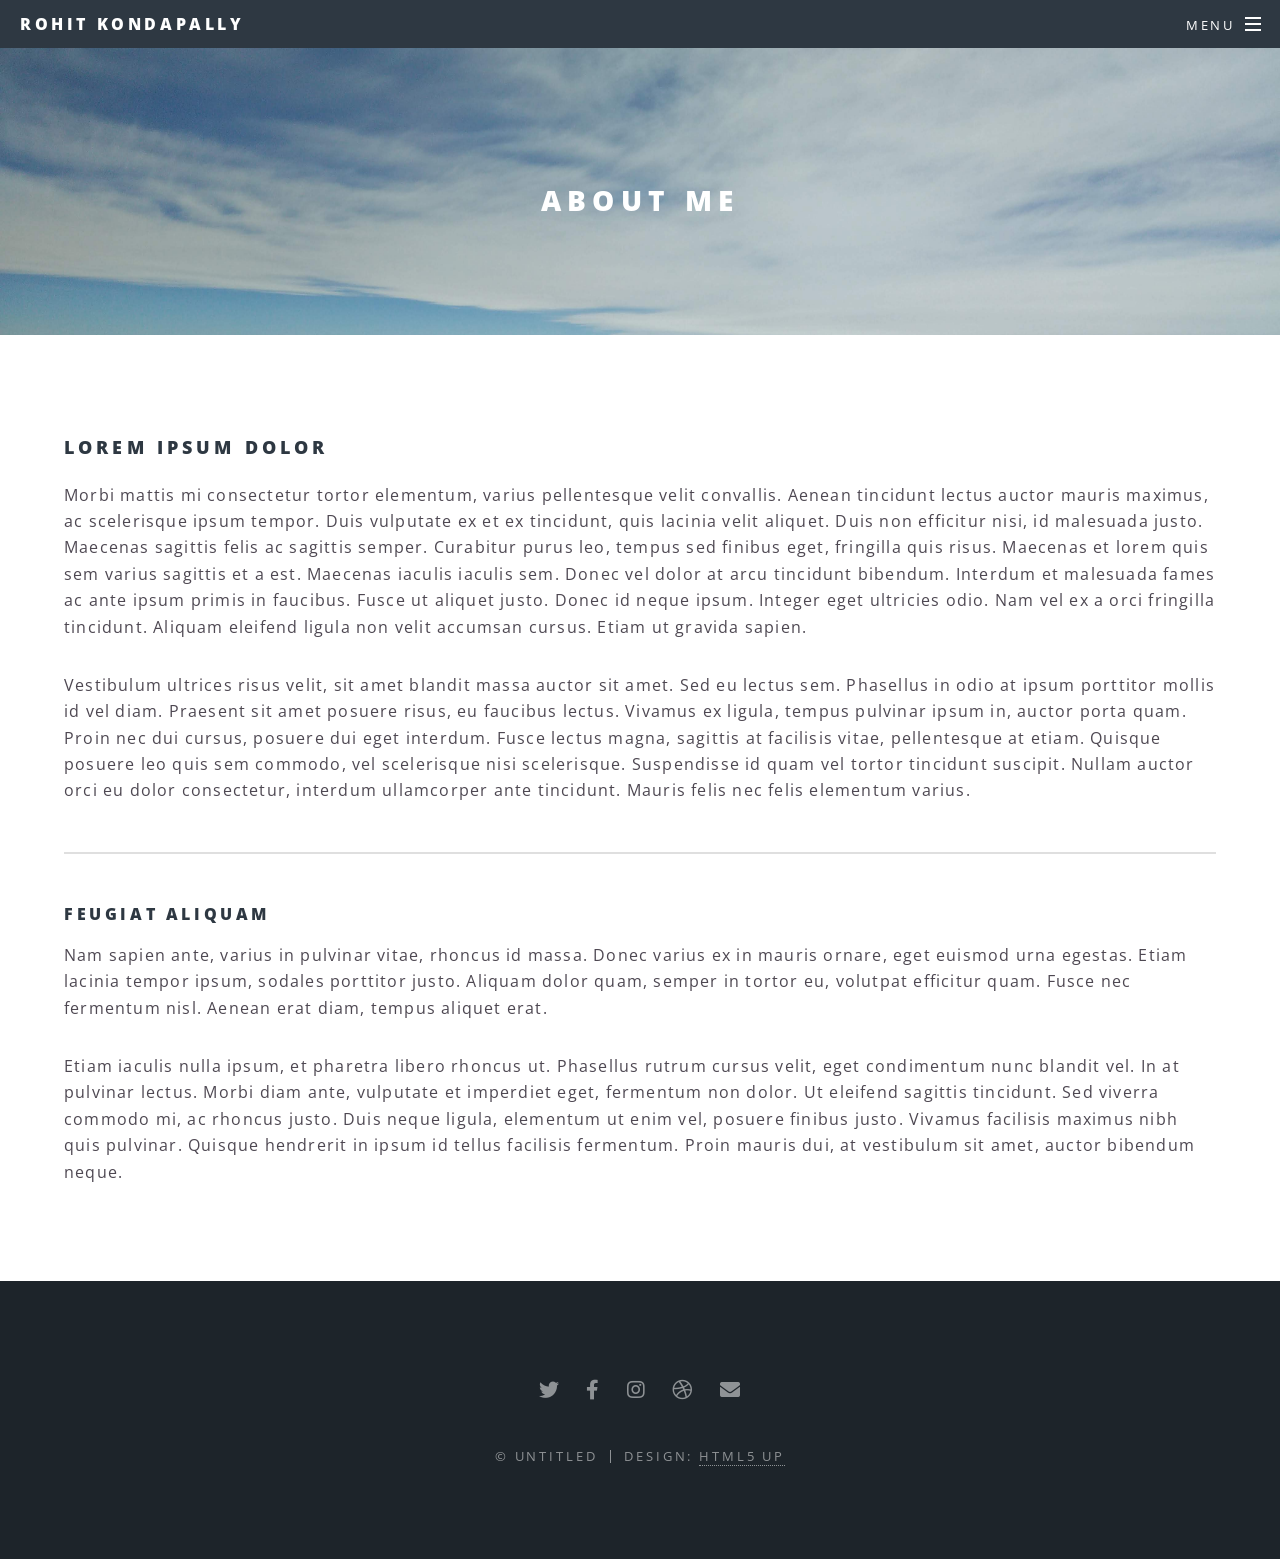
==== about.html @ d8725e53 "Update" ====
<!DOCTYPE HTML>
<!--
	Spectral by HTML5 UP
	html5up.net | @ajlkn
	Free for personal and commercial use under the CCA 3.0 license (html5up.net/license)
-->
<html>
	<head>
		<title>About Me</title>
		<meta charset="utf-8" />
		<meta name="viewport" content="width=device-width, initial-scale=1, user-scalable=no" />
		<link rel="stylesheet" href="assets/css/main.css" />
		<noscript><link rel="stylesheet" href="assets/css/noscript.css" /></noscript>
	</head>
	<body class="is-preload">

		<!-- Page Wrapper -->
			<div id="page-wrapper">

				<!-- Header -->
					<header id="header">
						<h1><a href="index.html">Rohit Kondapally</a></h1>
						<nav id="nav">
							<ul>
								<li class="special">
									<a href="#menu" class="menuToggle"><span>Menu</span></a>
									<div id="menu">
										<ul>
											<li><a href="index.html">Home</a></li>
											<li><a href="about.html">About</a></li>
											<li><a href="highlights.html">Highlights</a></li>
											<li><a href="publications.html">Publications</a></li>
											<li><a href="#">Log In</a></li>
										</ul>
									</div>
								</li>
							</ul>
						</nav>
					</header>

				<!-- Main -->
					<article id="main">
						<header>
							<h2>About Me</h2>
							<!-- <p>Aliquam ut ex ut interdum donec amet imperdiet eleifend</p> -->
						</header>
						<section class="wrapper style5">
							<div class="inner">

								<h3>Lorem ipsum dolor</h3>
								<p>Morbi mattis mi consectetur tortor elementum, varius pellentesque velit convallis. Aenean tincidunt lectus auctor mauris maximus, ac scelerisque ipsum tempor. Duis vulputate ex et ex tincidunt, quis lacinia velit aliquet. Duis non efficitur nisi, id malesuada justo. Maecenas sagittis felis ac sagittis semper. Curabitur purus leo, tempus sed finibus eget, fringilla quis risus. Maecenas et lorem quis sem varius sagittis et a est. Maecenas iaculis iaculis sem. Donec vel dolor at arcu tincidunt bibendum. Interdum et malesuada fames ac ante ipsum primis in faucibus. Fusce ut aliquet justo. Donec id neque ipsum. Integer eget ultricies odio. Nam vel ex a orci fringilla tincidunt. Aliquam eleifend ligula non velit accumsan cursus. Etiam ut gravida sapien.</p>

								<p>Vestibulum ultrices risus velit, sit amet blandit massa auctor sit amet. Sed eu lectus sem. Phasellus in odio at ipsum porttitor mollis id vel diam. Praesent sit amet posuere risus, eu faucibus lectus. Vivamus ex ligula, tempus pulvinar ipsum in, auctor porta quam. Proin nec dui cursus, posuere dui eget interdum. Fusce lectus magna, sagittis at facilisis vitae, pellentesque at etiam. Quisque posuere leo quis sem commodo, vel scelerisque nisi scelerisque. Suspendisse id quam vel tortor tincidunt suscipit. Nullam auctor orci eu dolor consectetur, interdum ullamcorper ante tincidunt. Mauris felis nec felis elementum varius.</p>

								<hr />

								<h4>Feugiat aliquam</h4>
								<p>Nam sapien ante, varius in pulvinar vitae, rhoncus id massa. Donec varius ex in mauris ornare, eget euismod urna egestas. Etiam lacinia tempor ipsum, sodales porttitor justo. Aliquam dolor quam, semper in tortor eu, volutpat efficitur quam. Fusce nec fermentum nisl. Aenean erat diam, tempus aliquet erat.</p>

								<p>Etiam iaculis nulla ipsum, et pharetra libero rhoncus ut. Phasellus rutrum cursus velit, eget condimentum nunc blandit vel. In at pulvinar lectus. Morbi diam ante, vulputate et imperdiet eget, fermentum non dolor. Ut eleifend sagittis tincidunt. Sed viverra commodo mi, ac rhoncus justo. Duis neque ligula, elementum ut enim vel, posuere finibus justo. Vivamus facilisis maximus nibh quis pulvinar. Quisque hendrerit in ipsum id tellus facilisis fermentum. Proin mauris dui, at vestibulum sit amet, auctor bibendum neque.</p>

							</div>
						</section>
					</article>

				<!-- Footer -->
					<footer id="footer">
						<ul class="icons">
							<li><a href="#" class="icon brands fa-twitter"><span class="label">Twitter</span></a></li>
							<li><a href="#" class="icon brands fa-facebook-f"><span class="label">Facebook</span></a></li>
							<li><a href="#" class="icon brands fa-instagram"><span class="label">Instagram</span></a></li>
							<li><a href="#" class="icon brands fa-dribbble"><span class="label">Dribbble</span></a></li>
							<li><a href="#" class="icon solid fa-envelope"><span class="label">Email</span></a></li>
						</ul>
						<ul class="copyright">
							<li>&copy; Untitled</li><li>Design: <a href="http://html5up.net">HTML5 UP</a></li>
						</ul>
					</footer>

			</div>

		<!-- Scripts -->
			<script src="assets/js/jquery.min.js"></script>
			<script src="assets/js/jquery.scrollex.min.js"></script>
			<script src="assets/js/jquery.scrolly.min.js"></script>
			<script src="assets/js/browser.min.js"></script>
			<script src="assets/js/breakpoints.min.js"></script>
			<script src="assets/js/util.js"></script>
			<script src="assets/js/main.js"></script>

	</body>
</html>
---- assets/css/main.css ----
@import url(fontawesome-all.min.css);
@import url("https://fonts.googleapis.com/css?family=Open+Sans:400,400italic,600,600italic,800,800italic");

/*
	Spectral by HTML5 UP
	html5up.net | @ajlkn
	Free for personal and commercial use under the CCA 3.0 license (html5up.net/license)
*/

html, body, div, span, applet, object,
iframe, h1, h2, h3, h4, h5, h6, p, blockquote,
pre, a, abbr, acronym, address, big, cite,
code, del, dfn, em, img, ins, kbd, q, s, samp,
small, strike, strong, sub, sup, tt, var, b,
u, i, center, dl, dt, dd, ol, ul, li, fieldset,
form, label, legend, table, caption, tbody,
tfoot, thead, tr, th, td, article, aside,
canvas, details, embed, figure, figcaption,
footer, header, hgroup, menu, nav, output, ruby,
section, summary, time, mark, audio, video {
	margin: 0;
	padding: 0;
	border: 0;
	font-size: 100%;
	font: inherit;
	vertical-align: baseline;}

article, aside, details, figcaption, figure,
footer, header, hgroup, menu, nav, section {
	display: block;}

body {
	line-height: 1;
}

ol, ul {
	list-style: none;
}

blockquote, q {
	quotes: none;
}

	blockquote:before, blockquote:after, q:before, q:after {
		content: '';
		content: none;
	}

table {
	border-collapse: collapse;
	border-spacing: 0;
}

body {
	-webkit-text-size-adjust: none;
}

mark {
	background-color: transparent;
	color: inherit;
}

input::-moz-focus-inner {
	border: 0;
	padding: 0;
}

input, select, textarea {
	-moz-appearance: none;
	-webkit-appearance: none;
	-ms-appearance: none;
	appearance: none;
}

/* Basic */

	@-ms-viewport {
		width: device-width;
	}

	html {
		box-sizing: border-box;
	}

	*, *:before, *:after {
		box-sizing: inherit;
	}

	body {
		background: #2e3842;
	}

		body.is-preload *, body.is-preload *:before, body.is-preload *:after {
			-moz-animation: none !important;
			-webkit-animation: none !important;
			-ms-animation: none !important;
			animation: none !important;
			-moz-transition: none !important;
			-webkit-transition: none !important;
			-ms-transition: none !important;
			transition: none !important;
		}

	body, input, select, textarea {
		color: #fff;
		font-family: "Open Sans", Helvetica, sans-serif;
		font-size: 15pt;
		font-weight: 400;
		letter-spacing: 0.075em;
		line-height: 1.65em;
	}

		@media screen and (max-width: 1680px) {

			body, input, select, textarea {
				font-size: 13pt;
			}

		}

		@media screen and (max-width: 1280px) {

			body, input, select, textarea {
				font-size: 12pt;
			}

		}

		@media screen and (max-width: 736px) {

			body, input, select, textarea {
				font-size: 11pt;
				letter-spacing: 0.0375em;
			}

		}

	a {
		-moz-transition: color 0.2s ease, border-bottom-color 0.2s ease;
		-webkit-transition: color 0.2s ease, border-bottom-color 0.2s ease;
		-ms-transition: color 0.2s ease, border-bottom-color 0.2s ease;
		transition: color 0.2s ease, border-bottom-color 0.2s ease;
		border-bottom: dotted 1px;
		color: inherit;
		text-decoration: none;
	}

		a:hover {
			border-bottom-color: transparent;
		}

	strong, b {
		color: #fff;
		font-weight: 600;
	}

	em, i {
		font-style: italic;
	}

	p {
		margin: 0 0 2em 0;
	}

	h1, h2, h3, h4, h5, h6 {
		color: #fff;
		font-weight: 800;
		letter-spacing: 0.225em;
		line-height: 1em;
		margin: 0 0 1em 0;
		text-transform: uppercase;
	}

		h1 a, h2 a, h3 a, h4 a, h5 a, h6 a {
			color: inherit;
			text-decoration: none;
		}

	h2 {
		font-size: 1.35em;
		line-height: 1.75em;
	}

		@media screen and (max-width: 736px) {

			h2 {
				font-size: 1.1em;
				line-height: 1.65em;
			}

		}

	h3 {
		font-size: 1.15em;
		line-height: 1.75em;
	}

		@media screen and (max-width: 736px) {

			h3 {
				font-size: 1em;
				line-height: 1.65em;
			}

		}

	h4 {
		font-size: 1em;
		line-height: 1.5em;
	}

	h5 {
		font-size: 0.8em;
		line-height: 1.5em;
	}

	h6 {
		font-size: 0.7em;
		line-height: 1.5em;
	}

	sub {
		font-size: 0.8em;
		position: relative;
		top: 0.5em;
	}

	sup {
		font-size: 0.8em;
		position: relative;
		top: -0.5em;
	}

	hr {
		border: 0;
		border-bottom: solid 2px #fff;
		margin: 3em 0;
	}

		hr.major {
			margin: 4.5em 0;
		}

	blockquote {
		border-left: solid 4px #fff;
		font-style: italic;
		margin: 0 0 2em 0;
		padding: 0.5em 0 0.5em 2em;
	}

	code {
		background: rgba(144, 144, 144, 0.25);
		border-radius: 3px;
		font-family: "Courier New", monospace;
		font-size: 0.9em;
		letter-spacing: 0;
		margin: 0 0.25em;
		padding: 0.25em 0.65em;
	}

	pre {
		-webkit-overflow-scrolling: touch;
		font-family: "Courier New", monospace;
		font-size: 0.9em;
		margin: 0 0 2em 0;
	}

		pre code {
			display: block;
			line-height: 1.75em;
			padding: 1em 1.5em;
			overflow-x: auto;
		}

	.align-left {
		text-align: left;
	}

	.align-center {
		text-align: center;
	}

	.align-right {
		text-align: right;
	}

/* Row */

	.row {
		display: flex;
		flex-wrap: wrap;
		box-sizing: border-box;
		align-items: stretch;
	}

		.row > * {
			box-sizing: border-box;
		}

		.row.gtr-uniform > * > :last-child {
			margin-bottom: 0;
		}

		.row.aln-left {
			justify-content: flex-start;
		}

		.row.aln-center {
			justify-content: center;
		}

		.row.aln-right {
			justify-content: flex-end;
		}

		.row.aln-top {
			align-items: flex-start;
		}

		.row.aln-middle {
			align-items: center;
		}

		.row.aln-bottom {
			align-items: flex-end;
		}

		.row > .imp {
			order: -1;
		}

		.row > .col-1 {
			width: 8.33333%;
		}

		.row > .off-1 {
			margin-left: 8.33333%;
		}

		.row > .col-2 {
			width: 16.66667%;
		}

		.row > .off-2 {
			margin-left: 16.66667%;
		}

		.row > .col-3 {
			width: 25%;
		}

		.row > .off-3 {
			margin-left: 25%;
		}

		.row > .col-4 {
			width: 33.33333%;
		}

		.row > .off-4 {
			margin-left: 33.33333%;
		}

		.row > .col-5 {
			width: 41.66667%;
		}

		.row > .off-5 {
			margin-left: 41.66667%;
		}

		.row > .col-6 {
			width: 50%;
		}

		.row > .off-6 {
			margin-left: 50%;
		}

		.row > .col-7 {
			width: 58.33333%;
		}

		.row > .off-7 {
			margin-left: 58.33333%;
		}

		.row > .col-8 {
			width: 66.66667%;
		}

		.row > .off-8 {
			margin-left: 66.66667%;
		}

		.row > .col-9 {
			width: 75%;
		}

		.row > .off-9 {
			margin-left: 75%;
		}

		.row > .col-10 {
			width: 83.33333%;
		}

		.row > .off-10 {
			margin-left: 83.33333%;
		}

		.row > .col-11 {
			width: 91.66667%;
		}

		.row > .off-11 {
			margin-left: 91.66667%;
		}

		.row > .col-12 {
			width: 100%;
		}

		.row > .off-12 {
			margin-left: 100%;
		}

		.row.gtr-0 {
			margin-top: 0;
			margin-left: 0em;
		}

			.row.gtr-0 > * {
				padding: 0 0 0 0em;
			}

			.row.gtr-0.gtr-uniform {
				margin-top: 0em;
			}

				.row.gtr-0.gtr-uniform > * {
					padding-top: 0em;
				}

		.row.gtr-25 {
			margin-top: 0;
			margin-left: -0.375em;
		}

			.row.gtr-25 > * {
				padding: 0 0 0 0.375em;
			}

			.row.gtr-25.gtr-uniform {
				margin-top: -0.375em;
			}

				.row.gtr-25.gtr-uniform > * {
					padding-top: 0.375em;
				}

		.row.gtr-50 {
			margin-top: 0;
			margin-left: -0.75em;
		}

			.row.gtr-50 > * {
				padding: 0 0 0 0.75em;
			}

			.row.gtr-50.gtr-uniform {
				margin-top: -0.75em;
			}

				.row.gtr-50.gtr-uniform > * {
					padding-top: 0.75em;
				}

		.row {
			margin-top: 0;
			margin-left: -1.5em;
		}

			.row > * {
				padding: 0 0 0 1.5em;
			}

			.row.gtr-uniform {
				margin-top: -1.5em;
			}

				.row.gtr-uniform > * {
					padding-top: 1.5em;
				}

		.row.gtr-150 {
			margin-top: 0;
			margin-left: -2.25em;
		}

			.row.gtr-150 > * {
				padding: 0 0 0 2.25em;
			}

			.row.gtr-150.gtr-uniform {
				margin-top: -2.25em;
			}

				.row.gtr-150.gtr-uniform > * {
					padding-top: 2.25em;
				}

		.row.gtr-200 {
			margin-top: 0;
			margin-left: -3em;
		}

			.row.gtr-200 > * {
				padding: 0 0 0 3em;
			}

			.row.gtr-200.gtr-uniform {
				margin-top: -3em;
			}

				.row.gtr-200.gtr-uniform > * {
					padding-top: 3em;
				}

		@media screen and (max-width: 1680px) {

			.row {
				display: flex;
				flex-wrap: wrap;
				box-sizing: border-box;
				align-items: stretch;
			}

				.row > * {
					box-sizing: border-box;
				}

				.row.gtr-uniform > * > :last-child {
					margin-bottom: 0;
				}

				.row.aln-left {
					justify-content: flex-start;
				}

				.row.aln-center {
					justify-content: center;
				}

				.row.aln-right {
					justify-content: flex-end;
				}

				.row.aln-top {
					align-items: flex-start;
				}

				.row.aln-middle {
					align-items: center;
				}

				.row.aln-bottom {
					align-items: flex-end;
				}

				.row > .imp-xlarge {
					order: -1;
				}

				.row > .col-1-xlarge {
					width: 8.33333%;
				}

				.row > .off-1-xlarge {
					margin-left: 8.33333%;
				}

				.row > .col-2-xlarge {
					width: 16.66667%;
				}

				.row > .off-2-xlarge {
					margin-left: 16.66667%;
				}

				.row > .col-3-xlarge {
					width: 25%;
				}

				.row > .off-3-xlarge {
					margin-left: 25%;
				}

				.row > .col-4-xlarge {
					width: 33.33333%;
				}

				.row > .off-4-xlarge {
					margin-left: 33.33333%;
				}

				.row > .col-5-xlarge {
					width: 41.66667%;
				}

				.row > .off-5-xlarge {
					margin-left: 41.66667%;
				}

				.row > .col-6-xlarge {
					width: 50%;
				}

				.row > .off-6-xlarge {
					margin-left: 50%;
				}

				.row > .col-7-xlarge {
					width: 58.33333%;
				}

				.row > .off-7-xlarge {
					margin-left: 58.33333%;
				}

				.row > .col-8-xlarge {
					width: 66.66667%;
				}

				.row > .off-8-xlarge {
					margin-left: 66.66667%;
				}

				.row > .col-9-xlarge {
					width: 75%;
				}

				.row > .off-9-xlarge {
					margin-left: 75%;
				}

				.row > .col-10-xlarge {
					width: 83.33333%;
				}

				.row > .off-10-xlarge {
					margin-left: 83.33333%;
				}

				.row > .col-11-xlarge {
					width: 91.66667%;
				}

				.row > .off-11-xlarge {
					margin-left: 91.66667%;
				}

				.row > .col-12-xlarge {
					width: 100%;
				}

				.row > .off-12-xlarge {
					margin-left: 100%;
				}

				.row.gtr-0 {
					margin-top: 0;
					margin-left: 0em;
				}

					.row.gtr-0 > * {
						padding: 0 0 0 0em;
					}

					.row.gtr-0.gtr-uniform {
						margin-top: 0em;
					}

						.row.gtr-0.gtr-uniform > * {
							padding-top: 0em;
						}

				.row.gtr-25 {
					margin-top: 0;
					margin-left: -0.375em;
				}

					.row.gtr-25 > * {
						padding: 0 0 0 0.375em;
					}

					.row.gtr-25.gtr-uniform {
						margin-top: -0.375em;
					}

						.row.gtr-25.gtr-uniform > * {
							padding-top: 0.375em;
						}

				.row.gtr-50 {
					margin-top: 0;
					margin-left: -0.75em;
				}

					.row.gtr-50 > * {
						padding: 0 0 0 0.75em;
					}

					.row.gtr-50.gtr-uniform {
						margin-top: -0.75em;
					}

						.row.gtr-50.gtr-uniform > * {
							padding-top: 0.75em;
						}

				.row {
					margin-top: 0;
					margin-left: -1.5em;
				}

					.row > * {
						padding: 0 0 0 1.5em;
					}

					.row.gtr-uniform {
						margin-top: -1.5em;
					}

						.row.gtr-uniform > * {
							padding-top: 1.5em;
						}

				.row.gtr-150 {
					margin-top: 0;
					margin-left: -2.25em;
				}

					.row.gtr-150 > * {
						padding: 0 0 0 2.25em;
					}

					.row.gtr-150.gtr-uniform {
						margin-top: -2.25em;
					}

						.row.gtr-150.gtr-uniform > * {
							padding-top: 2.25em;
						}

				.row.gtr-200 {
					margin-top: 0;
					margin-left: -3em;
				}

					.row.gtr-200 > * {
						padding: 0 0 0 3em;
					}

					.row.gtr-200.gtr-uniform {
						margin-top: -3em;
					}

						.row.gtr-200.gtr-uniform > * {
							padding-top: 3em;
						}

		}

		@media screen and (max-width: 1280px) {

			.row {
				display: flex;
				flex-wrap: wrap;
				box-sizing: border-box;
				align-items: stretch;
			}

				.row > * {
					box-sizing: border-box;
				}

				.row.gtr-uniform > * > :last-child {
					margin-bottom: 0;
				}

				.row.aln-left {
					justify-content: flex-start;
				}

				.row.aln-center {
					justify-content: center;
				}

				.row.aln-right {
					justify-content: flex-end;
				}

				.row.aln-top {
					align-items: flex-start;
				}

				.row.aln-middle {
					align-items: center;
				}

				.row.aln-bottom {
					align-items: flex-end;
				}

				.row > .imp-large {
					order: -1;
				}

				.row > .col-1-large {
					width: 8.33333%;
				}

				.row > .off-1-large {
					margin-left: 8.33333%;
				}

				.row > .col-2-large {
					width: 16.66667%;
				}

				.row > .off-2-large {
					margin-left: 16.66667%;
				}

				.row > .col-3-large {
					width: 25%;
				}

				.row > .off-3-large {
					margin-left: 25%;
				}

				.row > .col-4-large {
					width: 33.33333%;
				}

				.row > .off-4-large {
					margin-left: 33.33333%;
				}

				.row > .col-5-large {
					width: 41.66667%;
				}

				.row > .off-5-large {
					margin-left: 41.66667%;
				}

				.row > .col-6-large {
					width: 50%;
				}

				.row > .off-6-large {
					margin-left: 50%;
				}

				.row > .col-7-large {
					width: 58.33333%;
				}

				.row > .off-7-large {
					margin-left: 58.33333%;
				}

				.row > .col-8-large {
					width: 66.66667%;
				}

				.row > .off-8-large {
					margin-left: 66.66667%;
				}

				.row > .col-9-large {
					width: 75%;
				}

				.row > .off-9-large {
					margin-left: 75%;
				}

				.row > .col-10-large {
					width: 83.33333%;
				}

				.row > .off-10-large {
					margin-left: 83.33333%;
				}

				.row > .col-11-large {
					width: 91.66667%;
				}

				.row > .off-11-large {
					margin-left: 91.66667%;
				}

				.row > .col-12-large {
					width: 100%;
				}

				.row > .off-12-large {
					margin-left: 100%;
				}

				.row.gtr-0 {
					margin-top: 0;
					margin-left: 0em;
				}

					.row.gtr-0 > * {
						padding: 0 0 0 0em;
					}

					.row.gtr-0.gtr-uniform {
						margin-top: 0em;
					}

						.row.gtr-0.gtr-uniform > * {
							padding-top: 0em;
						}

				.row.gtr-25 {
					margin-top: 0;
					margin-left: -0.375em;
				}

					.row.gtr-25 > * {
						padding: 0 0 0 0.375em;
					}

					.row.gtr-25.gtr-uniform {
						margin-top: -0.375em;
					}

						.row.gtr-25.gtr-uniform > * {
							padding-top: 0.375em;
						}

				.row.gtr-50 {
					margin-top: 0;
					margin-left: -0.75em;
				}

					.row.gtr-50 > * {
						padding: 0 0 0 0.75em;
					}

					.row.gtr-50.gtr-uniform {
						margin-top: -0.75em;
					}

						.row.gtr-50.gtr-uniform > * {
							padding-top: 0.75em;
						}

				.row {
					margin-top: 0;
					margin-left: -1.5em;
				}

					.row > * {
						padding: 0 0 0 1.5em;
					}

					.row.gtr-uniform {
						margin-top: -1.5em;
					}

						.row.gtr-uniform > * {
							padding-top: 1.5em;
						}

				.row.gtr-150 {
					margin-top: 0;
					margin-left: -2.25em;
				}

					.row.gtr-150 > * {
						padding: 0 0 0 2.25em;
					}

					.row.gtr-150.gtr-uniform {
						margin-top: -2.25em;
					}

						.row.gtr-150.gtr-uniform > * {
							padding-top: 2.25em;
						}

				.row.gtr-200 {
					margin-top: 0;
					margin-left: -3em;
				}

					.row.gtr-200 > * {
						padding: 0 0 0 3em;
					}

					.row.gtr-200.gtr-uniform {
						margin-top: -3em;
					}

						.row.gtr-200.gtr-uniform > * {
							padding-top: 3em;
						}

		}

		@media screen and (max-width: 980px) {

			.row {
				display: flex;
				flex-wrap: wrap;
				box-sizing: border-box;
				align-items: stretch;
			}

				.row > * {
					box-sizing: border-box;
				}

				.row.gtr-uniform > * > :last-child {
					margin-bottom: 0;
				}

				.row.aln-left {
					justify-content: flex-start;
				}

				.row.aln-center {
					justify-content: center;
				}

				.row.aln-right {
					justify-content: flex-end;
				}

				.row.aln-top {
					align-items: flex-start;
				}

				.row.aln-middle {
					align-items: center;
				}

				.row.aln-bottom {
					align-items: flex-end;
				}

				.row > .imp-medium {
					order: -1;
				}

				.row > .col-1-medium {
					width: 8.33333%;
				}

				.row > .off-1-medium {
					margin-left: 8.33333%;
				}

				.row > .col-2-medium {
					width: 16.66667%;
				}

				.row > .off-2-medium {
					margin-left: 16.66667%;
				}

				.row > .col-3-medium {
					width: 25%;
				}

				.row > .off-3-medium {
					margin-left: 25%;
				}

				.row > .col-4-medium {
					width: 33.33333%;
				}

				.row > .off-4-medium {
					margin-left: 33.33333%;
				}

				.row > .col-5-medium {
					width: 41.66667%;
				}

				.row > .off-5-medium {
					margin-left: 41.66667%;
				}

				.row > .col-6-medium {
					width: 50%;
				}

				.row > .off-6-medium {
					margin-left: 50%;
				}

				.row > .col-7-medium {
					width: 58.33333%;
				}

				.row > .off-7-medium {
					margin-left: 58.33333%;
				}

				.row > .col-8-medium {
					width: 66.66667%;
				}

				.row > .off-8-medium {
					margin-left: 66.66667%;
				}

				.row > .col-9-medium {
					width: 75%;
				}

				.row > .off-9-medium {
					margin-left: 75%;
				}

				.row > .col-10-medium {
					width: 83.33333%;
				}

				.row > .off-10-medium {
					margin-left: 83.33333%;
				}

				.row > .col-11-medium {
					width: 91.66667%;
				}

				.row > .off-11-medium {
					margin-left: 91.66667%;
				}

				.row > .col-12-medium {
					width: 100%;
				}

				.row > .off-12-medium {
					margin-left: 100%;
				}

				.row.gtr-0 {
					margin-top: 0;
					margin-left: 0em;
				}

					.row.gtr-0 > * {
						padding: 0 0 0 0em;
					}

					.row.gtr-0.gtr-uniform {
						margin-top: 0em;
					}

						.row.gtr-0.gtr-uniform > * {
							padding-top: 0em;
						}

				.row.gtr-25 {
					margin-top: 0;
					margin-left: -0.375em;
				}

					.row.gtr-25 > * {
						padding: 0 0 0 0.375em;
					}

					.row.gtr-25.gtr-uniform {
						margin-top: -0.375em;
					}

						.row.gtr-25.gtr-uniform > * {
							padding-top: 0.375em;
						}

				.row.gtr-50 {
					margin-top: 0;
					margin-left: -0.75em;
				}

					.row.gtr-50 > * {
						padding: 0 0 0 0.75em;
					}

					.row.gtr-50.gtr-uniform {
						margin-top: -0.75em;
					}

						.row.gtr-50.gtr-uniform > * {
							padding-top: 0.75em;
						}

				.row {
					margin-top: 0;
					margin-left: -1.5em;
				}

					.row > * {
						padding: 0 0 0 1.5em;
					}

					.row.gtr-uniform {
						margin-top: -1.5em;
					}

						.row.gtr-uniform > * {
							padding-top: 1.5em;
						}

				.row.gtr-150 {
					margin-top: 0;
					margin-left: -2.25em;
				}

					.row.gtr-150 > * {
						padding: 0 0 0 2.25em;
					}

					.row.gtr-150.gtr-uniform {
						margin-top: -2.25em;
					}

						.row.gtr-150.gtr-uniform > * {
							padding-top: 2.25em;
						}

				.row.gtr-200 {
					margin-top: 0;
					margin-left: -3em;
				}

					.row.gtr-200 > * {
						padding: 0 0 0 3em;
					}

					.row.gtr-200.gtr-uniform {
						margin-top: -3em;
					}

						.row.gtr-200.gtr-uniform > * {
							padding-top: 3em;
						}

		}

		@media screen and (max-width: 736px) {

			.row {
				display: flex;
				flex-wrap: wrap;
				box-sizing: border-box;
				align-items: stretch;
			}

				.row > * {
					box-sizing: border-box;
				}

				.row.gtr-uniform > * > :last-child {
					margin-bottom: 0;
				}

				.row.aln-left {
					justify-content: flex-start;
				}

				.row.aln-center {
					justify-content: center;
				}

				.row.aln-right {
					justify-content: flex-end;
				}

				.row.aln-top {
					align-items: flex-start;
				}

				.row.aln-middle {
					align-items: center;
				}

				.row.aln-bottom {
					align-items: flex-end;
				}

				.row > .imp-small {
					order: -1;
				}

				.row > .col-1-small {
					width: 8.33333%;
				}

				.row > .off-1-small {
					margin-left: 8.33333%;
				}

				.row > .col-2-small {
					width: 16.66667%;
				}

				.row > .off-2-small {
					margin-left: 16.66667%;
				}

				.row > .col-3-small {
					width: 25%;
				}

				.row > .off-3-small {
					margin-left: 25%;
				}

				.row > .col-4-small {
					width: 33.33333%;
				}

				.row > .off-4-small {
					margin-left: 33.33333%;
				}

				.row > .col-5-small {
					width: 41.66667%;
				}

				.row > .off-5-small {
					margin-left: 41.66667%;
				}

				.row > .col-6-small {
					width: 50%;
				}

				.row > .off-6-small {
					margin-left: 50%;
				}

				.row > .col-7-small {
					width: 58.33333%;
				}

				.row > .off-7-small {
					margin-left: 58.33333%;
				}

				.row > .col-8-small {
					width: 66.66667%;
				}

				.row > .off-8-small {
					margin-left: 66.66667%;
				}

				.row > .col-9-small {
					width: 75%;
				}

				.row > .off-9-small {
					margin-left: 75%;
				}

				.row > .col-10-small {
					width: 83.33333%;
				}

				.row > .off-10-small {
					margin-left: 83.33333%;
				}

				.row > .col-11-small {
					width: 91.66667%;
				}

				.row > .off-11-small {
					margin-left: 91.66667%;
				}

				.row > .col-12-small {
					width: 100%;
				}

				.row > .off-12-small {
					margin-left: 100%;
				}

				.row.gtr-0 {
					margin-top: 0;
					margin-left: 0em;
				}

					.row.gtr-0 > * {
						padding: 0 0 0 0em;
					}

					.row.gtr-0.gtr-uniform {
						margin-top: 0em;
					}

						.row.gtr-0.gtr-uniform > * {
							padding-top: 0em;
						}

				.row.gtr-25 {
					margin-top: 0;
					margin-left: -0.375em;
				}

					.row.gtr-25 > * {
						padding: 0 0 0 0.375em;
					}

					.row.gtr-25.gtr-uniform {
						margin-top: -0.375em;
					}

						.row.gtr-25.gtr-uniform > * {
							padding-top: 0.375em;
						}

				.row.gtr-50 {
					margin-top: 0;
					margin-left: -0.75em;
				}

					.row.gtr-50 > * {
						padding: 0 0 0 0.75em;
					}

					.row.gtr-50.gtr-uniform {
						margin-top: -0.75em;
					}

						.row.gtr-50.gtr-uniform > * {
							padding-top: 0.75em;
						}

				.row {
					margin-top: 0;
					margin-left: -1.5em;
				}

					.row > * {
						padding: 0 0 0 1.5em;
					}

					.row.gtr-uniform {
						margin-top: -1.5em;
					}

						.row.gtr-uniform > * {
							padding-top: 1.5em;
						}

				.row.gtr-150 {
					margin-top: 0;
					margin-left: -2.25em;
				}

					.row.gtr-150 > * {
						padding: 0 0 0 2.25em;
					}

					.row.gtr-150.gtr-uniform {
						margin-top: -2.25em;
					}

						.row.gtr-150.gtr-uniform > * {
							padding-top: 2.25em;
						}

				.row.gtr-200 {
					margin-top: 0;
					margin-left: -3em;
				}

					.row.gtr-200 > * {
						padding: 0 0 0 3em;
					}

					.row.gtr-200.gtr-uniform {
						margin-top: -3em;
					}

						.row.gtr-200.gtr-uniform > * {
							padding-top: 3em;
						}

		}

		@media screen and (max-width: 480px) {

			.row {
				display: flex;
				flex-wrap: wrap;
				box-sizing: border-box;
				align-items: stretch;
			}

				.row > * {
					box-sizing: border-box;
				}

				.row.gtr-uniform > * > :last-child {
					margin-bottom: 0;
				}

				.row.aln-left {
					justify-content: flex-start;
				}

				.row.aln-center {
					justify-content: center;
				}

				.row.aln-right {
					justify-content: flex-end;
				}

				.row.aln-top {
					align-items: flex-start;
				}

				.row.aln-middle {
					align-items: center;
				}

				.row.aln-bottom {
					align-items: flex-end;
				}

				.row > .imp-xsmall {
					order: -1;
				}

				.row > .col-1-xsmall {
					width: 8.33333%;
				}

				.row > .off-1-xsmall {
					margin-left: 8.33333%;
				}

				.row > .col-2-xsmall {
					width: 16.66667%;
				}

				.row > .off-2-xsmall {
					margin-left: 16.66667%;
				}

				.row > .col-3-xsmall {
					width: 25%;
				}

				.row > .off-3-xsmall {
					margin-left: 25%;
				}

				.row > .col-4-xsmall {
					width: 33.33333%;
				}

				.row > .off-4-xsmall {
					margin-left: 33.33333%;
				}

				.row > .col-5-xsmall {
					width: 41.66667%;
				}

				.row > .off-5-xsmall {
					margin-left: 41.66667%;
				}

				.row > .col-6-xsmall {
					width: 50%;
				}

				.row > .off-6-xsmall {
					margin-left: 50%;
				}

				.row > .col-7-xsmall {
					width: 58.33333%;
				}

				.row > .off-7-xsmall {
					margin-left: 58.33333%;
				}

				.row > .col-8-xsmall {
					width: 66.66667%;
				}

				.row > .off-8-xsmall {
					margin-left: 66.66667%;
				}

				.row > .col-9-xsmall {
					width: 75%;
				}

				.row > .off-9-xsmall {
					margin-left: 75%;
				}

				.row > .col-10-xsmall {
					width: 83.33333%;
				}

				.row > .off-10-xsmall {
					margin-left: 83.33333%;
				}

				.row > .col-11-xsmall {
					width: 91.66667%;
				}

				.row > .off-11-xsmall {
					margin-left: 91.66667%;
				}

				.row > .col-12-xsmall {
					width: 100%;
				}

				.row > .off-12-xsmall {
					margin-left: 100%;
				}

				.row.gtr-0 {
					margin-top: 0;
					margin-left: 0em;
				}

					.row.gtr-0 > * {
						padding: 0 0 0 0em;
					}

					.row.gtr-0.gtr-uniform {
						margin-top: 0em;
					}

						.row.gtr-0.gtr-uniform > * {
							padding-top: 0em;
						}

				.row.gtr-25 {
					margin-top: 0;
					margin-left: -0.375em;
				}

					.row.gtr-25 > * {
						padding: 0 0 0 0.375em;
					}

					.row.gtr-25.gtr-uniform {
						margin-top: -0.375em;
					}

						.row.gtr-25.gtr-uniform > * {
							padding-top: 0.375em;
						}

				.row.gtr-50 {
					margin-top: 0;
					margin-left: -0.75em;
				}

					.row.gtr-50 > * {
						padding: 0 0 0 0.75em;
					}

					.row.gtr-50.gtr-uniform {
						margin-top: -0.75em;
					}

						.row.gtr-50.gtr-uniform > * {
							padding-top: 0.75em;
						}

				.row {
					margin-top: 0;
					margin-left: -1.5em;
				}

					.row > * {
						padding: 0 0 0 1.5em;
					}

					.row.gtr-uniform {
						margin-top: -1.5em;
					}

						.row.gtr-uniform > * {
							padding-top: 1.5em;
						}

				.row.gtr-150 {
					margin-top: 0;
					margin-left: -2.25em;
				}

					.row.gtr-150 > * {
						padding: 0 0 0 2.25em;
					}

					.row.gtr-150.gtr-uniform {
						margin-top: -2.25em;
					}

						.row.gtr-150.gtr-uniform > * {
							padding-top: 2.25em;
						}

				.row.gtr-200 {
					margin-top: 0;
					margin-left: -3em;
				}

					.row.gtr-200 > * {
						padding: 0 0 0 3em;
					}

					.row.gtr-200.gtr-uniform {
						margin-top: -3em;
					}

						.row.gtr-200.gtr-uniform > * {
							padding-top: 3em;
						}

		}

/* Section/Article */

	section.special, article.special {
		text-align: center;
	}

	header p {
		color: rgba(255, 255, 255, 0.5);
		position: relative;
		top: -0.25em;
	}

	header h3 + p {
		font-size: 1.1em;
	}

	header h4 + p,
	header h5 + p,
	header h6 + p {
		font-size: 0.9em;
	}

	header.major {
		margin: 0 0 3.5em 0;
	}

		header.major h2, header.major h3, header.major h4, header.major h5, header.major h6 {
			border-bottom: solid 2px #fff;
			display: inline-block;
			padding-bottom: 1em;
			position: relative;
		}

			header.major h2:after, header.major h3:after, header.major h4:after, header.major h5:after, header.major h6:after {
				content: '';
				display: block;
				height: 1px;
			}

		header.major p {
			color: #fff;
			top: 0;
		}

		@media screen and (max-width: 736px) {

			header.major {
				margin: 0 0 2em 0;
			}

		}

	@media screen and (max-width: 980px) {

		header br {
			display: none;
		}

	}

/* Form */

	form {
		margin: 0 0 2em 0;
	}

	label {
		color: #fff;
		display: block;
		font-size: 0.9em;
		font-weight: 600;
		margin: 0 0 1em 0;
	}

	input[type="text"],
	input[type="password"],
	input[type="email"],
	select,
	textarea {
		-moz-appearance: none;
		-webkit-appearance: none;
		-ms-appearance: none;
		appearance: none;
		background-color: rgba(144, 144, 144, 0.25);
		border-radius: 3px;
		border: none;
		color: inherit;
		display: block;
		outline: 0;
		padding: 0 1em;
		text-decoration: none;
		width: 100%;
	}

		input[type="text"]:invalid,
		input[type="password"]:invalid,
		input[type="email"]:invalid,
		select:invalid,
		textarea:invalid {
			box-shadow: none;
		}

		input[type="text"]:focus,
		input[type="password"]:focus,
		input[type="email"]:focus,
		select:focus,
		textarea:focus {
			box-shadow: 0 0 0 2px #21b2a6;
		}

	select {
		background-size: 1.25em;
		background-repeat: no-repeat;
		background-position: calc(100% - 1em) center;
		height: 2.75em;
		padding-right: 2.75em;
		text-overflow: ellipsis;
	}

		select:focus::-ms-value {
			background-color: transparent;
		}

		select::-ms-expand {
			display: none;
		}

	input[type="text"],
	input[type="password"],
	input[type="email"],
	select {
		height: 2.75em;
	}

	textarea {
		padding: 0.75em 1em;
	}

	input[type="checkbox"],
	input[type="radio"] {
		-moz-appearance: none;
		-webkit-appearance: none;
		-ms-appearance: none;
		appearance: none;
		display: block;
		float: left;
		margin-right: -2em;
		opacity: 0;
		width: 1em;
		z-index: -1;
	}

		input[type="checkbox"] + label,
		input[type="radio"] + label {
			text-decoration: none;
			color: #fff;
			cursor: pointer;
			display: inline-block;
			font-size: 1em;
			font-weight: 400;
			padding-left: 2.4em;
			padding-right: 0.75em;
			position: relative;
		}

			input[type="checkbox"] + label:before,
			input[type="radio"] + label:before {
				-moz-osx-font-smoothing: grayscale;
				-webkit-font-smoothing: antialiased;
				display: inline-block;
				font-style: normal;
				font-variant: normal;
				text-rendering: auto;
				line-height: 1;
				text-transform: none !important;
				font-family: 'Font Awesome 5 Free';
				font-weight: 900;
			}

			input[type="checkbox"] + label:before,
			input[type="radio"] + label:before {
				background: rgba(144, 144, 144, 0.25);
				border-radius: 3px;
				content: '';
				display: inline-block;
				font-size: 0.8em;
				height: 2.0625em;
				left: 0;
				line-height: 2.0625em;
				position: absolute;
				text-align: center;
				top: 0;
				width: 2.0625em;
			}

		input[type="checkbox"]:checked + label:before,
		input[type="radio"]:checked + label:before {
			background: #2e3842;
			color: #fff;
			content: '\f00c';
		}

		input[type="checkbox"]:focus + label:before,
		input[type="radio"]:focus + label:before {
			box-shadow: 0 0 0 2px #21b2a6;
		}

	input[type="checkbox"] + label:before {
		border-radius: 3px;
	}

	input[type="radio"] + label:before {
		border-radius: 100%;
	}

	::-webkit-input-placeholder {
		color: rgba(255, 255, 255, 0.5) !important;
		opacity: 1.0;
	}

	:-moz-placeholder {
		color: rgba(255, 255, 255, 0.5) !important;
		opacity: 1.0;
	}

	::-moz-placeholder {
		color: rgba(255, 255, 255, 0.5) !important;
		opacity: 1.0;
	}

	:-ms-input-placeholder {
		color: rgba(255, 255, 255, 0.5) !important;
		opacity: 1.0;
	}

/* Box */

	.box {
		border-radius: 3px;
		border: solid 2px #fff;
		margin-bottom: 2em;
		padding: 1.5em;
	}

		.box > :last-child,
		.box > :last-child > :last-child,
		.box > :last-child > :last-child > :last-child {
			margin-bottom: 0;
		}

		.box.alt {
			border: 0;
			border-radius: 0;
			padding: 0;
		}

/* Icon */

	.icon {
		text-decoration: none;
		border-bottom: none;
		position: relative;
	}

		.icon:before {
			-moz-osx-font-smoothing: grayscale;
			-webkit-font-smoothing: antialiased;
			display: inline-block;
			font-style: normal;
			font-variant: normal;
			text-rendering: auto;
			line-height: 1;
			text-transform: none !important;
			font-family: 'Font Awesome 5 Free';
			font-weight: 400;
		}

		.icon > .label {
			display: none;
		}

		.icon:before {
			line-height: inherit;
		}

		.icon.solid:before {
			font-weight: 900;
		}

		.icon.brands:before {
			font-family: 'Font Awesome 5 Brands';
		}

		.icon.major {
			-moz-transform: rotate(-45deg);
			-webkit-transform: rotate(-45deg);
			-ms-transform: rotate(-45deg);
			transform: rotate(-45deg);
			border-radius: 3px;
			border: solid 2px #fff;
			display: inline-block;
			font-size: 1.35em;
			height: calc(3em + 2px);
			line-height: 3em;
			text-align: center;
			width: calc(3em + 2px);
		}

			.icon.major:before {
				-moz-transform: rotate(45deg);
				-webkit-transform: rotate(45deg);
				-ms-transform: rotate(45deg);
				transform: rotate(45deg);
				display: inline-block;
				font-size: 1.5em;
			}

			@media screen and (max-width: 736px) {

				.icon.major {
					font-size: 1em;
				}

			}

		.icon.style1 {
			color: #00ffcc;
		}

		.icon.style2 {
			color: #00f0ff;
		}

		.icon.style3 {
			color: #76ddff;
		}

/* Image */

	.image {
		border-radius: 3px;
		border: 0;
		display: inline-block;
		position: relative;
	}

		.image img {
			border-radius: 3px;
			display: block;
		}

		.image.left {
			float: left;
			margin: 0 2em 2em 0;
			top: 0.25em;
		}

		.image.right {
			float: right;
			margin: 0 0 2em 2em;
			top: 0.25em;
		}

		.image.left, .image.right {
			max-width: 40%;
		}

			.image.left img, .image.right img {
				width: 100%;
			}

		.image.fit {
			display: block;
			margin: 0 0 2em 0;
			width: 100%;
		}

			.image.fit img {
				width: 100%;
			}

/* List */

	ol {
		list-style: decimal;
		margin: 0 0 2em 0;
		padding-left: 1.25em;
	}

		ol li {
			padding-left: 0.25em;
		}

	ul {
		list-style: disc;
		margin: 0 0 2em 0;
		padding-left: 1em;
	}

		ul li {
			padding-left: 0.5em;
		}

		ul.alt {
			list-style: none;
			padding-left: 0;
		}

			ul.alt li {
				border-top: solid 1px #fff;
				padding: 0.5em 0;
			}

				ul.alt li:first-child {
					border-top: 0;
					padding-top: 0;
				}

	dl {
		margin: 0 0 2em 0;
	}

/* Actions */

	ul.actions {
		display: -moz-flex;
		display: -webkit-flex;
		display: -ms-flex;
		display: flex;
		cursor: default;
		list-style: none;
		margin-left: -1em;
		padding-left: 0;
	}

		ul.actions li {
			padding: 0 0 0 1em;
			vertical-align: middle;
		}

		ul.actions.special {
			-moz-justify-content: center;
			-webkit-justify-content: center;
			-ms-justify-content: center;
			justify-content: center;
			width: 100%;
			margin-left: 0;
		}

			ul.actions.special li:first-child {
				padding-left: 0;
			}

		ul.actions.stacked {
			-moz-flex-direction: column;
			-webkit-flex-direction: column;
			-ms-flex-direction: column;
			flex-direction: column;
			margin-left: 0;
		}

			ul.actions.stacked li {
				padding: 1em 0 0 0;
			}

				ul.actions.stacked li:first-child {
					padding-top: 0;
				}

		ul.actions.fit {
			width: calc(100% + 1em);
		}

			ul.actions.fit li {
				-moz-flex-grow: 1;
				-webkit-flex-grow: 1;
				-ms-flex-grow: 1;
				flex-grow: 1;
				-moz-flex-shrink: 1;
				-webkit-flex-shrink: 1;
				-ms-flex-shrink: 1;
				flex-shrink: 1;
				width: 100%;
			}

				ul.actions.fit li > * {
					width: 100%;
				}

			ul.actions.fit.stacked {
				width: 100%;
			}

		@media screen and (max-width: 480px) {

			ul.actions:not(.fixed) {
				-moz-flex-direction: column;
				-webkit-flex-direction: column;
				-ms-flex-direction: column;
				flex-direction: column;
				margin-left: 0;
				width: 100% !important;
			}

				ul.actions:not(.fixed) li {
					-moz-flex-grow: 1;
					-webkit-flex-grow: 1;
					-ms-flex-grow: 1;
					flex-grow: 1;
					-moz-flex-shrink: 1;
					-webkit-flex-shrink: 1;
					-ms-flex-shrink: 1;
					flex-shrink: 1;
					padding: 1em 0 0 0;
					text-align: center;
					width: 100%;
				}

					ul.actions:not(.fixed) li > * {
						width: 100%;
					}

					ul.actions:not(.fixed) li:first-child {
						padding-top: 0;
					}

					ul.actions:not(.fixed) li input[type="submit"],
					ul.actions:not(.fixed) li input[type="reset"],
					ul.actions:not(.fixed) li input[type="button"],
					ul.actions:not(.fixed) li button,
					ul.actions:not(.fixed) li .button {
						width: 100%;
					}

						ul.actions:not(.fixed) li input[type="submit"].icon:before,
						ul.actions:not(.fixed) li input[type="reset"].icon:before,
						ul.actions:not(.fixed) li input[type="button"].icon:before,
						ul.actions:not(.fixed) li button.icon:before,
						ul.actions:not(.fixed) li .button.icon:before {
							margin-left: -0.5em;
						}

		}

/* Icons */

	ul.icons {
		cursor: default;
		list-style: none;
		padding-left: 0;
	}

		ul.icons li {
			display: inline-block;
			padding: 0 1em 0 0;
		}

			ul.icons li:last-child {
				padding-right: 0 !important;
			}

		ul.icons.major {
			padding: 1em 0;
		}

			ul.icons.major li {
				padding-right: 3.5em;
			}

				@media screen and (max-width: 736px) {

					ul.icons.major li {
						padding: 0 1em !important;
					}

				}

/* Table */

	.table-wrapper {
		-webkit-overflow-scrolling: touch;
		overflow-x: auto;
	}

	table {
		margin: 0 0 2em 0;
		width: 100%;
	}

		table tbody tr {
			border: solid 1px #fff;
			border-left: 0;
			border-right: 0;
		}

			table tbody tr:nth-child(2n + 1) {
				background-color: rgba(144, 144, 144, 0.25);
			}

		table td {
			padding: 0.75em 0.75em;
		}

		table th {
			color: #fff;
			font-size: 0.9em;
			font-weight: 600;
			padding: 0 0.75em 0.75em 0.75em;
			text-align: left;
		}

		table thead {
			border-bottom: solid 2px #fff;
		}

		table tfoot {
			border-top: solid 2px #fff;
		}

		table.alt {
			border-collapse: separate;
		}

			table.alt tbody tr td {
				border: solid 1px #fff;
				border-left-width: 0;
				border-top-width: 0;
			}

				table.alt tbody tr td:first-child {
					border-left-width: 1px;
				}

			table.alt tbody tr:first-child td {
				border-top-width: 1px;
			}

			table.alt thead {
				border-bottom: 0;
			}

			table.alt tfoot {
				border-top: 0;
			}

/* Button */

	input[type="submit"],
	input[type="reset"],
	input[type="button"],
	button,
	.button {
		-moz-appearance: none;
		-webkit-appearance: none;
		-ms-appearance: none;
		appearance: none;
		-moz-transition: background-color 0.2s ease-in-out, color 0.2s ease-in-out;
		-webkit-transition: background-color 0.2s ease-in-out, color 0.2s ease-in-out;
		-ms-transition: background-color 0.2s ease-in-out, color 0.2s ease-in-out;
		transition: background-color 0.2s ease-in-out, color 0.2s ease-in-out;
		background-color: transparent;
		border-radius: 3px;
		border: 0;
		box-shadow: inset 0 0 0 2px #fff;
		color: #fff;
		cursor: pointer;
		display: inline-block;
		font-size: 0.8em;
		font-weight: 600;
		height: 3.125em;
		letter-spacing: 0.225em;
		line-height: 3.125em;
		max-width: 30em;
		padding: 0 2.75em;
		text-align: center;
		text-decoration: none;
		text-transform: uppercase;
		white-space: nowrap;
		overflow: hidden;
		text-overflow: ellipsis;
	}

		input[type="submit"]:hover,
		input[type="reset"]:hover,
		input[type="button"]:hover,
		button:hover,
		.button:hover {
			background-color: rgba(144, 144, 144, 0.25);
		}

		input[type="submit"]:active,
		input[type="reset"]:active,
		input[type="button"]:active,
		button:active,
		.button:active {
			background-color: rgba(144, 144, 144, 0.5);
		}

		input[type="submit"].icon:before,
		input[type="reset"].icon:before,
		input[type="button"].icon:before,
		button.icon:before,
		.button.icon:before {
			margin-right: 0.5em;
		}

		input[type="submit"].fit,
		input[type="reset"].fit,
		input[type="button"].fit,
		button.fit,
		.button.fit {
			width: 100%;
		}

		input[type="submit"].small,
		input[type="reset"].small,
		input[type="button"].small,
		button.small,
		.button.small {
			font-size: 0.8em;
		}

		input[type="submit"].large,
		input[type="reset"].large,
		input[type="button"].large,
		button.large,
		.button.large {
			font-size: 1.35em;
		}

		input[type="submit"].primary,
		input[type="reset"].primary,
		input[type="button"].primary,
		button.primary,
		.button.primary {
			background-color: #ed4933;
			box-shadow: none !important;
			color: #ffffff !important;
		}

			input[type="submit"].primary:hover,
			input[type="reset"].primary:hover,
			input[type="button"].primary:hover,
			button.primary:hover,
			.button.primary:hover {
				background-color: #ef5e4a !important;
			}

			input[type="submit"].primary:active,
			input[type="reset"].primary:active,
			input[type="button"].primary:active,
			button.primary:active,
			.button.primary:active {
				background-color: #eb341c !important;
			}

		input[type="submit"].disabled, input[type="submit"]:disabled,
		input[type="reset"].disabled,
		input[type="reset"]:disabled,
		input[type="button"].disabled,
		input[type="button"]:disabled,
		button.disabled,
		button:disabled,
		.button.disabled,
		.button:disabled {
			pointer-events: none;
			opacity: 0.25;
		}

		@media screen and (max-width: 736px) {

			input[type="submit"],
			input[type="reset"],
			input[type="button"],
			button,
			.button {
				height: 3.75em;
				line-height: 3.75em;
			}

		}

/* Features */

	.features {
		display: -moz-flex;
		display: -webkit-flex;
		display: -ms-flex;
		display: flex;
		-moz-flex-wrap: wrap;
		-webkit-flex-wrap: wrap;
		-ms-flex-wrap: wrap;
		flex-wrap: wrap;
		-moz-justify-content: center;
		-webkit-justify-content: center;
		-ms-justify-content: center;
		justify-content: center;
		list-style: none;
		padding: 0;
		width: 100%;
	}

		.features li {
			padding: 4em 4em 2em 6em ;
			display: block;
			position: relative;
			text-align: left;
			width: 50%;
		}

			.features li:nth-child(1) {
				background-color: rgba(0, 0, 0, 0.035);
			}

			.features li:nth-child(2) {
				background-color: rgba(0, 0, 0, 0.07);
			}

			.features li:nth-child(3) {
				background-color: rgba(0, 0, 0, 0.105);
			}

			.features li:nth-child(4) {
				background-color: rgba(0, 0, 0, 0.14);
			}

			.features li:nth-child(5) {
				background-color: rgba(0, 0, 0, 0.175);
			}

			.features li:nth-child(6) {
				background-color: rgba(0, 0, 0, 0.21);
			}

			.features li:nth-child(7) {
				background-color: rgba(0, 0, 0, 0.245);
			}

			.features li:nth-child(8) {
				background-color: rgba(0, 0, 0, 0.28);
			}

			.features li:nth-child(9) {
				background-color: rgba(0, 0, 0, 0.315);
			}

			.features li:nth-child(10) {
				background-color: rgba(0, 0, 0, 0.35);
			}

			.features li:before {
				display: block;
				color: #00ffcc;
				position: absolute;
				left: 1.75em;
				top: 2.75em;
				font-size: 1.5em;
			}

			.features li:nth-child(1) {
				border-top-left-radius: 3px;
			}

			.features li:nth-child(2) {
				border-top-right-radius: 3px;
			}

			.features li:nth-last-child(1) {
				border-bottom-right-radius: 3px;
			}

			.features li:nth-last-child(2) {
				border-bottom-left-radius: 3px;
			}

			@media screen and (max-width: 980px) {

				.features li {
					padding: 3em 2em 1em 2em ;
					text-align: center;
				}

					.features li:before {
						left: 0;
						margin: 0 0 1em 0;
						position: relative;
						top: 0;
					}

			}

			@media screen and (max-width: 736px) {

				.features li {
					padding: 3em 0 1em 0 ;
					background-color: transparent !important;
					border-top: solid 2px #fff;
					width: 100%;
				}

					.features li:first-child {
						border-top: 0;
					}

			}

/* Spotlight */

	.spotlight {
		-moz-align-items: center;
		-webkit-align-items: center;
		-ms-align-items: center;
		align-items: center;
		display: -moz-flex;
		display: -webkit-flex;
		display: -ms-flex;
		display: flex;
	}

		.spotlight .image {
			-moz-order: 1;
			-webkit-order: 1;
			-ms-order: 1;
			order: 1;
			border-radius: 0;
			width: 40%;
		}

			.spotlight .image img {
				border-radius: 0;
				width: 100%;
			}

		.spotlight .content {
			padding: 2em 4em 0.1em 4em ;
			-moz-order: 2;
			-webkit-order: 2;
			-ms-order: 2;
			order: 2;
			max-width: 48em;
			width: 60%;
		}

		.spotlight:nth-child(2n) {
			-moz-flex-direction: row-reverse;
			-webkit-flex-direction: row-reverse;
			-ms-flex-direction: row-reverse;
			flex-direction: row-reverse;
		}

		.spotlight:nth-child(1) {
			background-color: rgba(0, 0, 0, 0.075);
		}

		.spotlight:nth-child(2) {
			background-color: rgba(0, 0, 0, 0.15);
		}

		.spotlight:nth-child(3) {
			background-color: rgba(0, 0, 0, 0.225);
		}

		.spotlight:nth-child(4) {
			background-color: rgba(0, 0, 0, 0.3);
		}

		.spotlight:nth-child(5) {
			background-color: rgba(0, 0, 0, 0.375);
		}

		.spotlight:nth-child(6) {
			background-color: rgba(0, 0, 0, 0.45);
		}

		.spotlight:nth-child(7) {
			background-color: rgba(0, 0, 0, 0.525);
		}

		.spotlight:nth-child(8) {
			background-color: rgba(0, 0, 0, 0.6);
		}

		.spotlight:nth-child(9) {
			background-color: rgba(0, 0, 0, 0.675);
		}

		.spotlight:nth-child(10) {
			background-color: rgba(0, 0, 0, 0.75);
		}

		@media screen and (max-width: 1280px) {

			.spotlight .image {
				width: 45%;
			}

			.spotlight .content {
				width: 55%;
			}

		}

		@media screen and (max-width: 980px) {

			.spotlight {
				display: block;
			}

				.spotlight br {
					display: none;
				}

				.spotlight .image {
					width: 100%;
				}

				.spotlight .content {
					padding: 4em 3em 2em 3em ;
					max-width: none;
					text-align: center;
					width: 100%;
				}

		}

		@media screen and (max-width: 736px) {

			.spotlight .content {
				padding: 3em 2em 1em 2em ;
			}

		}

/* Wrapper */

	.wrapper {
		padding: 6em 0 4em 0 ;
	}

		.wrapper > .inner {
			width: 60em;
			margin: 0 auto;
		}

			@media screen and (max-width: 1280px) {

				.wrapper > .inner {
					width: 90%;
				}

			}

			@media screen and (max-width: 980px) {

				.wrapper > .inner {
					width: 100%;
				}

			}

		.wrapper.alt {
			padding: 0;
		}

		.wrapper.style1 {
			/* Original: background-color: #21b2a6; */
			/* background-image: url("../../images/rohitk_2.jpg"); */
			background-color:black;
			background-image:
				radial-gradient(white, rgba(255,255,255,.2) 2px, transparent 40px),
				radial-gradient(white, rgba(255,255,255,.15) 1px, transparent 30px),
				radial-gradient(white, rgba(255,255,255,.1) 2px, transparent 40px),
				radial-gradient(rgba(255,255,255,.4), rgba(255,255,255,.1) 2px, transparent 30px);
			background-size: 550px 550px, 350px 350px, 250px 250px, 150px 150px;
			background-position: 0 0, 40px 60px, 130px 270px, 70px 100px;
			color: #c8ece9;
		}

			.wrapper.style1 strong, .wrapper.style1 b {
				color: #ffffff;
			}

			.wrapper.style1 h2, .wrapper.style1 h3, .wrapper.style1 h4, .wrapper.style1 h5, .wrapper.style1 h6 {
				color: #ffffff;
			}

			.wrapper.style1 hr {
				border-color: rgba(0, 0, 0, 0.125);
			}

			.wrapper.style1 blockquote {
				border-color: rgba(0, 0, 0, 0.125);
			}

			.wrapper.style1 code {
				background: rgba(255, 255, 255, 0.075);
			}

			.wrapper.style1 header p {
				color: #a6e0db;
			}

			.wrapper.style1 header.major h2, .wrapper.style1 header.major h3, .wrapper.style1 header.major h4, .wrapper.style1 header.major h5, .wrapper.style1 header.major h6 {
				border-color: rgba(0, 0, 0, 0.125);
			}

			.wrapper.style1 header.major p {
				color: #c8ece9;
			}

			.wrapper.style1 label {
				color: #ffffff;
			}

			.wrapper.style1 input[type="text"],
			.wrapper.style1 input[type="password"],
			.wrapper.style1 input[type="email"],
			.wrapper.style1 select,
			.wrapper.style1 textarea {
				background-color: rgba(255, 255, 255, 0.075);
			}

			.wrapper.style1 select {
				background-image: url("data:image/svg+xml;charset=utf8,%3Csvg xmlns='http://www.w3.org/2000/svg' width='40' height='40' preserveAspectRatio='none' viewBox='0 0 40 40'%3E%3Cpath d='M9.4,12.3l10.4,10.4l10.4-10.4c0.2-0.2,0.5-0.4,0.9-0.4c0.3,0,0.6,0.1,0.9,0.4l3.3,3.3c0.2,0.2,0.4,0.5,0.4,0.9 c0,0.4-0.1,0.6-0.4,0.9L20.7,31.9c-0.2,0.2-0.5,0.4-0.9,0.4c-0.3,0-0.6-0.1-0.9-0.4L4.3,17.3c-0.2-0.2-0.4-0.5-0.4-0.9 c0-0.4,0.1-0.6,0.4-0.9l3.3-3.3c0.2-0.2,0.5-0.4,0.9-0.4S9.1,12.1,9.4,12.3z' fill='rgba(0, 0, 0, 0.125)' /%3E%3C/svg%3E");
			}

				.wrapper.style1 select option {
					color: #ffffff;
					background: #21b2a6;
				}

			.wrapper.style1 input[type="checkbox"] + label,
			.wrapper.style1 input[type="radio"] + label {
				color: #c8ece9;
			}

				.wrapper.style1 input[type="checkbox"] + label:before,
				.wrapper.style1 input[type="radio"] + label:before {
					background: rgba(255, 255, 255, 0.075);
				}

			.wrapper.style1 input[type="checkbox"]:checked + label:before,
			.wrapper.style1 input[type="radio"]:checked + label:before {
				background: #ffffff;
				color: #21b2a6;
			}

			.wrapper.style1 ::-webkit-input-placeholder {
				color: #a6e0db !important;
			}

			.wrapper.style1 :-moz-placeholder {
				color: #a6e0db !important;
			}

			.wrapper.style1 ::-moz-placeholder {
				color: #a6e0db !important;
			}

			.wrapper.style1 :-ms-input-placeholder {
				color: #a6e0db !important;
			}

			.wrapper.style1 .formerize-placeholder {
				color: #a6e0db !important;
			}

			.wrapper.style1 .icon.major {
				border-color: rgba(0, 0, 0, 0.125);
			}

			.wrapper.style1 ul.alt li {
				border-color: rgba(0, 0, 0, 0.125);
			}

			.wrapper.style1 table tbody tr {
				border-color: rgba(0, 0, 0, 0.125);
			}

				.wrapper.style1 table tbody tr:nth-child(2n + 1) {
					background-color: rgba(255, 255, 255, 0.075);
				}

			.wrapper.style1 table th {
				color: #ffffff;
			}

			.wrapper.style1 table thead {
				border-color: rgba(0, 0, 0, 0.125);
			}

			.wrapper.style1 table tfoot {
				border-color: rgba(0, 0, 0, 0.125);
			}

			.wrapper.style1 table.alt tbody tr td {
				border-color: rgba(0, 0, 0, 0.125);
			}

			.wrapper.style1 input[type="submit"],
			.wrapper.style1 input[type="reset"],
			.wrapper.style1 input[type="button"],
			.wrapper.style1 button,
			.wrapper.style1 .button {
				box-shadow: inset 0 0 0 2px rgba(0, 0, 0, 0.125);
				color: #ffffff;
			}

				.wrapper.style1 input[type="submit"]:hover,
				.wrapper.style1 input[type="reset"]:hover,
				.wrapper.style1 input[type="button"]:hover,
				.wrapper.style1 button:hover,
				.wrapper.style1 .button:hover {
					background-color: rgba(255, 255, 255, 0.075);
				}

				.wrapper.style1 input[type="submit"]:active,
				.wrapper.style1 input[type="reset"]:active,
				.wrapper.style1 input[type="button"]:active,
				.wrapper.style1 button:active,
				.wrapper.style1 .button:active {
					background-color: rgba(255, 255, 255, 0.2);
				}

			@media screen and (max-width: 736px) {

				.wrapper.style1 .features li {
					border-top-color: rgba(0, 0, 0, 0.125);
				}

			}

		.wrapper.style2 {
			background-color: #2e3842;
		}

		.wrapper.style3 {
			background-color: #505393;
			color: #d3d4e4;
		}

			.wrapper.style3 strong, .wrapper.style3 b {
				color: #ffffff;
			}

			.wrapper.style3 h2, .wrapper.style3 h3, .wrapper.style3 h4, .wrapper.style3 h5, .wrapper.style3 h6 {
				color: #ffffff;
			}

			.wrapper.style3 hr {
				border-color: rgba(0, 0, 0, 0.125);
			}

			.wrapper.style3 blockquote {
				border-color: rgba(0, 0, 0, 0.125);
			}

			.wrapper.style3 code {
				background: rgba(255, 255, 255, 0.075);
			}

			.wrapper.style3 header p {
				color: #b9bad4;
			}

			.wrapper.style3 header.major h2, .wrapper.style3 header.major h3, .wrapper.style3 header.major h4, .wrapper.style3 header.major h5, .wrapper.style3 header.major h6 {
				border-color: rgba(0, 0, 0, 0.125);
			}

			.wrapper.style3 header.major p {
				color: #d3d4e4;
			}

			.wrapper.style3 label {
				color: #ffffff;
			}

			.wrapper.style3 input[type="text"],
			.wrapper.style3 input[type="password"],
			.wrapper.style3 input[type="email"],
			.wrapper.style3 select,
			.wrapper.style3 textarea {
				background-color: rgba(255, 255, 255, 0.075);
			}

			.wrapper.style3 select {
				background-image: url("data:image/svg+xml;charset=utf8,%3Csvg xmlns='http://www.w3.org/2000/svg' width='40' height='40' preserveAspectRatio='none' viewBox='0 0 40 40'%3E%3Cpath d='M9.4,12.3l10.4,10.4l10.4-10.4c0.2-0.2,0.5-0.4,0.9-0.4c0.3,0,0.6,0.1,0.9,0.4l3.3,3.3c0.2,0.2,0.4,0.5,0.4,0.9 c0,0.4-0.1,0.6-0.4,0.9L20.7,31.9c-0.2,0.2-0.5,0.4-0.9,0.4c-0.3,0-0.6-0.1-0.9-0.4L4.3,17.3c-0.2-0.2-0.4-0.5-0.4-0.9 c0-0.4,0.1-0.6,0.4-0.9l3.3-3.3c0.2-0.2,0.5-0.4,0.9-0.4S9.1,12.1,9.4,12.3z' fill='rgba(0, 0, 0, 0.125)' /%3E%3C/svg%3E");
			}

				.wrapper.style3 select option {
					color: #ffffff;
					background: #505393;
				}

			.wrapper.style3 input[type="checkbox"] + label,
			.wrapper.style3 input[type="radio"] + label {
				color: #d3d4e4;
			}

				.wrapper.style3 input[type="checkbox"] + label:before,
				.wrapper.style3 input[type="radio"] + label:before {
					background: rgba(255, 255, 255, 0.075);
				}

			.wrapper.style3 input[type="checkbox"]:checked + label:before,
			.wrapper.style3 input[type="radio"]:checked + label:before {
				background: #ffffff;
				color: #505393;
			}

			.wrapper.style3 ::-webkit-input-placeholder {
				color: #b9bad4 !important;
			}

			.wrapper.style3 :-moz-placeholder {
				color: #b9bad4 !important;
			}

			.wrapper.style3 ::-moz-placeholder {
				color: #b9bad4 !important;
			}

			.wrapper.style3 :-ms-input-placeholder {
				color: #b9bad4 !important;
			}

			.wrapper.style3 .formerize-placeholder {
				color: #b9bad4 !important;
			}

			.wrapper.style3 .icon.major {
				border-color: rgba(0, 0, 0, 0.125);
			}

			.wrapper.style3 ul.alt li {
				border-color: rgba(0, 0, 0, 0.125);
			}

			.wrapper.style3 table tbody tr {
				border-color: rgba(0, 0, 0, 0.125);
			}

				.wrapper.style3 table tbody tr:nth-child(2n + 1) {
					background-color: rgba(255, 255, 255, 0.075);
				}

			.wrapper.style3 table th {
				color: #ffffff;
			}

			.wrapper.style3 table thead {
				border-color: rgba(0, 0, 0, 0.125);
			}

			.wrapper.style3 table tfoot {
				border-color: rgba(0, 0, 0, 0.125);
			}

			.wrapper.style3 table.alt tbody tr td {
				border-color: rgba(0, 0, 0, 0.125);
			}

			.wrapper.style3 input[type="submit"],
			.wrapper.style3 input[type="reset"],
			.wrapper.style3 input[type="button"],
			.wrapper.style3 button,
			.wrapper.style3 .button {
				box-shadow: inset 0 0 0 2px rgba(0, 0, 0, 0.125);
				color: #ffffff;
			}

				.wrapper.style3 input[type="submit"]:hover,
				.wrapper.style3 input[type="reset"]:hover,
				.wrapper.style3 input[type="button"]:hover,
				.wrapper.style3 button:hover,
				.wrapper.style3 .button:hover {
					background-color: rgba(255, 255, 255, 0.075);
				}

				.wrapper.style3 input[type="submit"]:active,
				.wrapper.style3 input[type="reset"]:active,
				.wrapper.style3 input[type="button"]:active,
				.wrapper.style3 button:active,
				.wrapper.style3 .button:active {
					background-color: rgba(255, 255, 255, 0.2);
				}

			@media screen and (max-width: 736px) {

				.wrapper.style3 .features li {
					border-top-color: rgba(0, 0, 0, 0.125);
				}

			}

		.wrapper.style4 {
			background-color: transparent;
		}

		.wrapper.style5 {
			background-color: #ffffff;
			color: #4E4852;
		}

			.wrapper.style5 strong, .wrapper.style5 b {
				color: #2E3842;
			}

			.wrapper.style5 h2, .wrapper.style5 h3, .wrapper.style5 h4, .wrapper.style5 h5, .wrapper.style5 h6 {
				color: #2E3842;
			}

			.wrapper.style5 hr {
				border-color: #dfdfdf;
			}

			.wrapper.style5 blockquote {
				border-color: #dfdfdf;
			}

			.wrapper.style5 code {
				background: rgba(0, 0, 0, 0.0375);
			}

			.wrapper.style5 header p {
				color: #8E8892;
			}

			.wrapper.style5 header.major h2, .wrapper.style5 header.major h3, .wrapper.style5 header.major h4, .wrapper.style5 header.major h5, .wrapper.style5 header.major h6 {
				border-color: #dfdfdf;
			}

			.wrapper.style5 header.major p {
				color: #4E4852;
			}

			.wrapper.style5 label {
				color: #2E3842;
			}

			.wrapper.style5 input[type="text"],
			.wrapper.style5 input[type="password"],
			.wrapper.style5 input[type="email"],
			.wrapper.style5 select,
			.wrapper.style5 textarea {
				background-color: rgba(0, 0, 0, 0.0375);
			}

			.wrapper.style5 select {
				background-image: url("data:image/svg+xml;charset=utf8,%3Csvg xmlns='http://www.w3.org/2000/svg' width='40' height='40' preserveAspectRatio='none' viewBox='0 0 40 40'%3E%3Cpath d='M9.4,12.3l10.4,10.4l10.4-10.4c0.2-0.2,0.5-0.4,0.9-0.4c0.3,0,0.6,0.1,0.9,0.4l3.3,3.3c0.2,0.2,0.4,0.5,0.4,0.9 c0,0.4-0.1,0.6-0.4,0.9L20.7,31.9c-0.2,0.2-0.5,0.4-0.9,0.4c-0.3,0-0.6-0.1-0.9-0.4L4.3,17.3c-0.2-0.2-0.4-0.5-0.4-0.9 c0-0.4,0.1-0.6,0.4-0.9l3.3-3.3c0.2-0.2,0.5-0.4,0.9-0.4S9.1,12.1,9.4,12.3z' fill='%23dfdfdf' /%3E%3C/svg%3E");
			}

				.wrapper.style5 select option {
					color: #2E3842;
					background: #ffffff;
				}

			.wrapper.style5 input[type="checkbox"] + label,
			.wrapper.style5 input[type="radio"] + label {
				color: #4E4852;
			}

				.wrapper.style5 input[type="checkbox"] + label:before,
				.wrapper.style5 input[type="radio"] + label:before {
					background: rgba(0, 0, 0, 0.0375);
				}

			.wrapper.style5 input[type="checkbox"]:checked + label:before,
			.wrapper.style5 input[type="radio"]:checked + label:before {
				background: #2E3842;
				color: #ffffff;
			}

			.wrapper.style5 ::-webkit-input-placeholder {
				color: #8E8892 !important;
			}

			.wrapper.style5 :-moz-placeholder {
				color: #8E8892 !important;
			}

			.wrapper.style5 ::-moz-placeholder {
				color: #8E8892 !important;
			}

			.wrapper.style5 :-ms-input-placeholder {
				color: #8E8892 !important;
			}

			.wrapper.style5 .formerize-placeholder {
				color: #8E8892 !important;
			}

			.wrapper.style5 .icon.major {
				border-color: #dfdfdf;
			}

			.wrapper.style5 ul.alt li {
				border-color: #dfdfdf;
			}

			.wrapper.style5 table tbody tr {
				border-color: #dfdfdf;
			}

				.wrapper.style5 table tbody tr:nth-child(2n + 1) {
					background-color: rgba(0, 0, 0, 0.0375);
				}

			.wrapper.style5 table th {
				color: #2E3842;
			}

			.wrapper.style5 table thead {
				border-color: #dfdfdf;
			}

			.wrapper.style5 table tfoot {
				border-color: #dfdfdf;
			}

			.wrapper.style5 table.alt tbody tr td {
				border-color: #dfdfdf;
			}

			.wrapper.style5 input[type="submit"],
			.wrapper.style5 input[type="reset"],
			.wrapper.style5 input[type="button"],
			.wrapper.style5 button,
			.wrapper.style5 .button {
				box-shadow: inset 0 0 0 2px #dfdfdf;
				color: #2E3842;
			}

				.wrapper.style5 input[type="submit"]:hover,
				.wrapper.style5 input[type="reset"]:hover,
				.wrapper.style5 input[type="button"]:hover,
				.wrapper.style5 button:hover,
				.wrapper.style5 .button:hover {
					background-color: rgba(0, 0, 0, 0.0375);
				}

				.wrapper.style5 input[type="submit"]:active,
				.wrapper.style5 input[type="reset"]:active,
				.wrapper.style5 input[type="button"]:active,
				.wrapper.style5 button:active,
				.wrapper.style5 .button:active {
					background-color: rgba(0, 0, 0, 0.1);
				}

			@media screen and (max-width: 736px) {

				.wrapper.style5 .features li {
					border-top-color: #dfdfdf;
				}

			}

		@media screen and (max-width: 980px) {

			.wrapper {
				padding: 4em 3em 2em 3em ;
			}

		}

		@media screen and (max-width: 736px) {

			.wrapper {
				padding: 3em 2em 1em 2em ;
			}

		}

/* Page Wrapper + Menu */

	#page-wrapper {
		-moz-transition: opacity 0.5s ease;
		-webkit-transition: opacity 0.5s ease;
		-ms-transition: opacity 0.5s ease;
		transition: opacity 0.5s ease;
		opacity: 1;
		padding-top: 3em;
	}

		#page-wrapper:before {
			background: rgba(0, 0, 0, 0);
			content: '';
			display: block;
			display: none;
			height: 100%;
			left: 0;
			position: fixed;
			top: 0;
			width: 100%;
			z-index: 10001;
		}

	#menu {
		-moz-transform: translateX(20em);
		-webkit-transform: translateX(20em);
		-ms-transform: translateX(20em);
		transform: translateX(20em);
		-moz-transition: -moz-transform 0.5s ease;
		-webkit-transition: -webkit-transform 0.5s ease;
		-ms-transition: -ms-transform 0.5s ease;
		transition: transform 0.5s ease;
		-webkit-overflow-scrolling: touch;
		background: #21b2a6;
		color: #ffffff;
		height: 100%;
		max-width: 80%;
		overflow-y: auto;
		padding: 3em 2em;
		position: fixed;
		right: 0;
		top: 0;
		width: 20em;
		z-index: 10002;
	}

		#menu ul {
			list-style: none;
			padding: 0;
		}

			#menu ul > li {
				border-top: solid 1px rgba(0, 0, 0, 0.125);
				margin: 0.5em 0 0 0;
				padding: 0.5em 0 0 0;
			}

				#menu ul > li:first-child {
					border-top: 0 !important;
					margin-top: 0 !important;
					padding-top: 0 !important;
				}

				#menu ul > li > a {
					border: 0;
					color: inherit;
					display: block;
					font-size: 0.8em;
					letter-spacing: 0.225em;
					outline: 0;
					text-decoration: none;
					text-transform: uppercase;
				}

					@media screen and (max-width: 736px) {

						#menu ul > li > a {
							line-height: 3em;
						}

					}

		#menu .close {
			background-image: url("images/close.svg");
			background-position: 4.85em 1em;
			background-repeat: no-repeat;
			border: 0;
			cursor: pointer;
			display: block;
			height: 3em;
			position: absolute;
			right: 0;
			top: 0;
			vertical-align: middle;
			width: 7em;
		}

		@media screen and (max-width: 736px) {

			#menu {
				padding: 3em 1.5em;
			}

		}

	body.is-menu-visible #page-wrapper {
		opacity: 0.35;
	}

		body.is-menu-visible #page-wrapper:before {
			display: block;
		}

	body.is-menu-visible #menu {
		-moz-transform: translateX(0);
		-webkit-transform: translateX(0);
		-ms-transform: translateX(0);
		transform: translateX(0);
	}

/* Header */

	#header {
		-moz-transition: background-color 0.2s ease;
		-webkit-transition: background-color 0.2s ease;
		-ms-transition: background-color 0.2s ease;
		transition: background-color 0.2s ease;
		background: #2e3842;
		height: 3em;
		left: 0;
		line-height: 3em;
		position: fixed;
		top: 0;
		width: 100%;
		z-index: 10000;
	}

		#header h1 {
			-moz-transition: opacity 0.2s ease;
			-webkit-transition: opacity 0.2s ease;
			-ms-transition: opacity 0.2s ease;
			transition: opacity 0.2s ease;
			height: inherit;
			left: 1.25em;
			line-height: inherit;
			position: absolute;
			top: 0;
		}

			#header h1 a {
				border: 0;
				display: block;
				height: inherit;
				line-height: inherit;
			}

				@media screen and (max-width: 736px) {

					#header h1 a {
						font-size: 0.8em;
					}

				}

		#header nav {
			height: inherit;
			line-height: inherit;
			position: absolute;
			right: 0;
			top: 0;
		}

			#header nav > ul {
				list-style: none;
				margin: 0;
				padding: 0;
				white-space: nowrap;
			}

				#header nav > ul > li {
					display: inline-block;
					padding: 0;
				}

					#header nav > ul > li > a {
						border: 0;
						color: #fff;
						display: block;
						font-size: 0.8em;
						letter-spacing: 0.225em;
						padding: 0 1.5em;
						text-transform: uppercase;
					}

						#header nav > ul > li > a.menuToggle {
							outline: 0;
							position: relative;
						}

							#header nav > ul > li > a.menuToggle:after {
								background-image: url("images/bars.svg");
								background-position: right center;
								background-repeat: no-repeat;
								content: '';
								display: inline-block;
								height: 3.75em;
								vertical-align: top;
								width: 2em;
							}

							@media screen and (max-width: 736px) {

								#header nav > ul > li > a.menuToggle {
									padding: 0 1.5em;
								}

									#header nav > ul > li > a.menuToggle span {
										display: none;
									}

							}

						@media screen and (max-width: 736px) {

							#header nav > ul > li > a {
								padding: 0 0 0 1.5em;
							}

						}

					#header nav > ul > li:first-child {
						margin-left: 0;
					}

		#header.alt {
			background: transparent;
		}

			#header.alt h1 {
				pointer-events: none;
				opacity: 0;
			}

/* Banner */

	/* #banner {
		display: -moz-flex;
		display: -webkit-flex;
		display: -ms-flex;
		display: flex;
		-moz-flex-direction: column;
		-webkit-flex-direction: column;
		-ms-flex-direction: column;
		flex-direction: column;
		-moz-justify-content: center;
		-webkit-justify-content: center;
		-ms-justify-content: center;
		justify-content: center;
		cursor: default;
		height: 100vh;
		min-height: 35em;
		overflow: hidden;
		position: relative;
		text-align: center;
		background-image: url("../../images/wsrt.jpg");
		background-position: center;
		background-size: cover;
		background-repeat: no-repeat;
		width: 100vh;
		min-width: 100em;
		z-index: 0;
	} */
	#banner {
		display: -moz-flex;
		display: -webkit-flex;
		display: -ms-flex;
		display: flex;
		-moz-flex-direction: column;
		-webkit-flex-direction: column;
		-ms-flex-direction: column;
		flex-direction: column;
		-moz-justify-content: center;
		-webkit-justify-content: center;
		-ms-justify-content: center;
		justify-content: center;
		cursor: default;
		height: 100vh;
		min-height: 32em;
		overflow: hidden;
		position: relative;
		text-align: center;
		background-image: url("../../images/wsrt.jpg");
		background-position: center;
		background-size: cover;
		background-repeat: no-repeat;
		width: 98.9vw; /* Had to change to this to get it to work!! */
		min-width: 1em;
		z-index: 0;
	}

		#banner h2 {
			-moz-transform: scale(1);
			-webkit-transform: scale(1);
			-ms-transform: scale(1);
			transform: scale(1);
			-moz-transition: -moz-transform 0.5s ease, opacity 0.5s ease;
			-webkit-transition: -webkit-transform 0.5s ease, opacity 0.5s ease;
			-ms-transition: -ms-transform 0.5s ease, opacity 0.5s ease;
			transition: transform 0.5s ease, opacity 0.5s ease;
			display: inline-block;
			font-size: 1.75em;
			opacity: 1;
			padding: 0.35em 1em;
			position: relative;
			z-index: 1;
		}

			#banner h2:before, #banner h2:after {
				-moz-transition: width 0.85s ease;
				-webkit-transition: width 0.85s ease;
				-ms-transition: width 0.85s ease;
				transition: width 0.85s ease;
				-moz-transition-delay: 0.25s;
				-webkit-transition-delay: 0.25s;
				-ms-transition-delay: 0.25s;
				transition-delay: 0.25s;
				background: #fff;
				content: '';
				display: block;
				height: 2px;
				position: absolute;
				width: 100%;
			}

			#banner h2:before {
				top: 0;
				left: 0;
			}

			#banner h2:after {
				bottom: 0;
				right: 0;
			}

		#banner p {
			letter-spacing: 0.225em;
			text-transform: uppercase;
			font-weight: 700;
		}

			#banner p a {
				color: inherit;
				font-weight: 500;
			}

		#banner .more {
			-moz-transition: -moz-transform 0.75s ease, opacity 0.75s ease;
			-webkit-transition: -webkit-transform 0.75s ease, opacity 0.75s ease;
			-ms-transition: -ms-transform 0.75s ease, opacity 0.75s ease;
			transition: transform 0.75s ease, opacity 0.75s ease;
			-moz-transition-delay: 3.5s;
			-webkit-transition-delay: 3.5s;
			-ms-transition-delay: 3.5s;
			transition-delay: 3.5s;
			-moz-transform: translateY(0);
			-webkit-transform: translateY(0);
			-ms-transform: translateY(0);
			transform: translateY(0);
			border: none;
			bottom: 0;
			color: inherit;
			font-size: 0.8em;
			height: 8.5em;
			left: 50%;
			letter-spacing: 0.225em;
			margin-left: -8.5em;
			opacity: 1;
			outline: 0;
			padding-left: 0.225em;
			position: absolute;
			text-align: center;
			text-transform: uppercase;
			width: 16em;
			z-index: 1;
		}

			#banner .more:after {
				background-image: url("images/arrow.svg");
				background-position: center;
				background-repeat: no-repeat;
				background-size: contain;
				bottom: 4em;
				content: '';
				display: block;
				height: 2em;
				left: 50%;
				margin: 0 0 0 -0.75em;
				position: absolute;
				width: 2em;
			}

		#banner:after {
			pointer-events: none;
			-moz-transition: opacity 3s ease-in-out;
			-webkit-transition: opacity 3s ease-in-out;
			-ms-transition: opacity 3s ease-in-out;
			transition: opacity 3s ease-in-out;
			-moz-transition-delay: 1.25s;
			-webkit-transition-delay: 1.25s;
			-ms-transition-delay: 1.25s;
			transition-delay: 1.25s;
			content: '';
			background: #2e3842;
			display: block;
			width: 100%;
			height: 100%;
			position: absolute;
			left: 0;
			top: 0;
			opacity: 0;
		}

		@media screen and (max-width: 736px) {

			#banner {
				padding: 7em 3em 5em 3em ;
				height: auto;
				min-height: 0;
			}

				#banner h2 {
					font-size: 1.25em;
				}

				#banner br {
					display: none;
				}

				#banner .more {
					display: none;
				}

		}

	body.is-preload #banner h2 {
		-moz-transform: scale(0.95);
		-webkit-transform: scale(0.95);
		-ms-transform: scale(0.95);
		transform: scale(0.95);
		opacity: 0;
	}

		body.is-preload #banner h2:before, body.is-preload #banner h2:after {
			width: 0;
		}

	body.is-preload #banner .more {
		-moz-transform: translateY(8.5em);
		-webkit-transform: translateY(8.5em);
		-ms-transform: translateY(8.5em);
		transform: translateY(8.5em);
		opacity: 0;
	}

	body.is-preload #banner:after {
		opacity: 1;
	}

/* CTA */

	#cta .inner {
		display: -moz-flex;
		display: -webkit-flex;
		display: -ms-flex;
		display: flex;
		max-width: 45em;
	}

		#cta .inner header {
			-moz-order: 1;
			-webkit-order: 1;
			-ms-order: 1;
			order: 1;
			padding-right: 3em;
			width: 70%;
		}

			#cta .inner header p {
				color: inherit;
			}

		#cta .inner .actions {
			-moz-order: 2;
			-webkit-order: 2;
			-ms-order: 2;
			order: 2;
			width: 30%;
		}

		@media screen and (max-width: 980px) {

			#cta .inner {
				display: block;
				text-align: center;
			}

				#cta .inner header {
					padding-right: 0;
					width: 100%;
				}

				#cta .inner .actions {
					margin-left: auto;
					margin-right: auto;
					max-width: 20em;
					width: 100%;
				}

		}

		@media screen and (max-width: 736px) {

			#cta .inner .actions {
				max-width: none;
			}

		}

/* Main */

	#main > header {
		padding: 12em 0 10em 0 ;
		/* background-image: -moz-linear-gradient(top, rgba(0,0,0,0.5), rgba(0,0,0,0.5)), url("../../images/banner.jpg");
		background-image: -webkit-linear-gradient(top, rgba(0,0,0,0.5), rgba(0,0,0,0.5)), url("../../images/banner.jpg");
		background-image: -ms-linear-gradient(top, rgba(0,0,0,0.5), rgba(0,0,0,0.5)), url("../../images/banner.jpg");
		background-image: linear-gradient(top, rgba(0,0,0,0.5), rgba(0,0,0,0.5)), url("../../images/banner.jpg"); */
		background-image: url("../../images/mountains.jpg");
		background-attachment: fixed;
		background-position: center center;
		background-repeat: no-repeat;
		background-size: cover;
		text-align: center;
	}

		#main > header h2 {
			font-size: 1.75em;
			margin: 0 0 0.5em 0;
		}

		#main > header p {
			color: inherit;
			letter-spacing: 0.225em;
			text-transform: uppercase;
			top: 0;
		}

			#main > header p a {
				color: inherit;
			}

		@media screen and (max-width: 1680px) {

			#main > header {
				padding: 10em 0 8em 0 ;
			}

		}

		@media screen and (max-width: 1280px) {

			#main > header {
				padding: 8em 3em 6em 3em ;
			}

		}

		@media screen and (max-width: 980px) {

			#main > header {
				padding: 10em 3em 8em 3em ;
			}

		}

		@media screen and (max-width: 736px) {

			#main > header {
				padding: 5em 3em 3em 3em ;
			}

				#main > header h2 {
					font-size: 1.25em;
					margin: 0 0 1em 0;
				}

		}

	body.is-mobile #main > header {
		background-attachment: scroll;
	}

/* Footer */

	#footer {
		padding: 6em 0 4em 0 ;
		background-color: #1d242a;
		text-align: center;
	}

		#footer .icons {
			font-size: 1.25em;
		}

			#footer .icons a {
				color: rgba(255, 255, 255, 0.5);
			}

				#footer .icons a:hover {
					color: #fff;
				}

		#footer .copyright {
			color: rgba(255, 255, 255, 0.5);
			font-size: 0.8em;
			letter-spacing: 0.225em;
			list-style: none;
			padding: 0;
			text-transform: uppercase;
		}

			#footer .copyright li {
				border-left: solid 1px rgba(255, 255, 255, 0.5);
				display: inline-block;
				line-height: 1em;
				margin-left: 1em;
				padding-left: 1em;
			}

				#footer .copyright li:first-child {
					border-left: 0;
					margin-left: 0;
					padding-left: 0;
				}

				#footer .copyright li a {
					color: inherit;
				}

					#footer .copyright li a:hover {
						color: #fff;
					}

				@media screen and (max-width: 480px) {

					#footer .copyright li {
						border: 0;
						display: block;
						line-height: 1.65em;
						margin: 0;
						padding: 0.5em 0;
					}

				}

		@media screen and (max-width: 980px) {

			#footer {
				padding: 4em 3em 2em 3em ;
			}

		}

		@media screen and (max-width: 736px) {

			#footer {
				padding: 3em 2em 1em 2em ;
			}

		}

/* Landing */

	body.landing #page-wrapper {
		background-image: -moz-linear-gradient(top, rgba(0,0,0,0.5), rgba(0,0,0,0.5)), url("../../images/banner.jpg");
		background-image: -webkit-linear-gradient(top, rgba(0,0,0,0.5), rgba(0,0,0,0.5)), url("../../images/banner.jpg");
		background-image: -ms-linear-gradient(top, rgba(0,0,0,0.5), rgba(0,0,0,0.5)), url("../../images/banner.jpg");
		background-image: linear-gradient(top, rgba(0,0,0,0.5), rgba(0,0,0,0.5)), url("../../images/banner.jpg");
		background-attachment: fixed;
		background-position: center center;
		background-repeat: no-repeat;
		background-size: cover;
		padding-top: 0;
	}

	body.landing #footer {
		background-color: rgba(29, 36, 42, 0.9);
	}

	body.is-mobile.landing #page-wrapper {
		background: none;
	}

	body.is-mobile.landing #banner,
	body.is-mobile.landing .wrapper.style4 {
		background-image: -moz-linear-gradient(top, rgba(0,0,0,0.5), rgba(0,0,0,0.5)), url("../../images/banner.jpg");
		background-image: -webkit-linear-gradient(top, rgba(0,0,0,0.5), rgba(0,0,0,0.5)), url("../../images/banner.jpg");
		background-image: -ms-linear-gradient(top, rgba(0,0,0,0.5), rgba(0,0,0,0.5)), url("../../images/banner.jpg");
		background-image: linear-gradient(top, rgba(0,0,0,0.5), rgba(0,0,0,0.5)), url("../../images/banner.jpg");
		background-position: center center;
		background-repeat: no-repeat;
		background-size: cover;
	}

	body.is-mobile.landing #footer {
		background-color: #1d242a;
	}
---- assets/css/noscript.css ----
/*
	Spectral by HTML5 UP
	html5up.net | @ajlkn
	Free for personal and commercial use under the CCA 3.0 license (html5up.net/license)
*/

/* Banner */

	body.is-preload #banner h2 {
		-moz-transform: none;
		-webkit-transform: none;
		-ms-transform: none;
		transform: none;
		opacity: 1;
	}

		body.is-preload #banner h2:before, body.is-preload #banner h2:after {
			width: 100%;
		}

	body.is-preload #banner .more {
		-moz-transform: none;
		-webkit-transform: none;
		-ms-transform: none;
		transform: none;
		opacity: 1;
	}

	body.is-preload #banner:after {
		opacity: 0;
	}
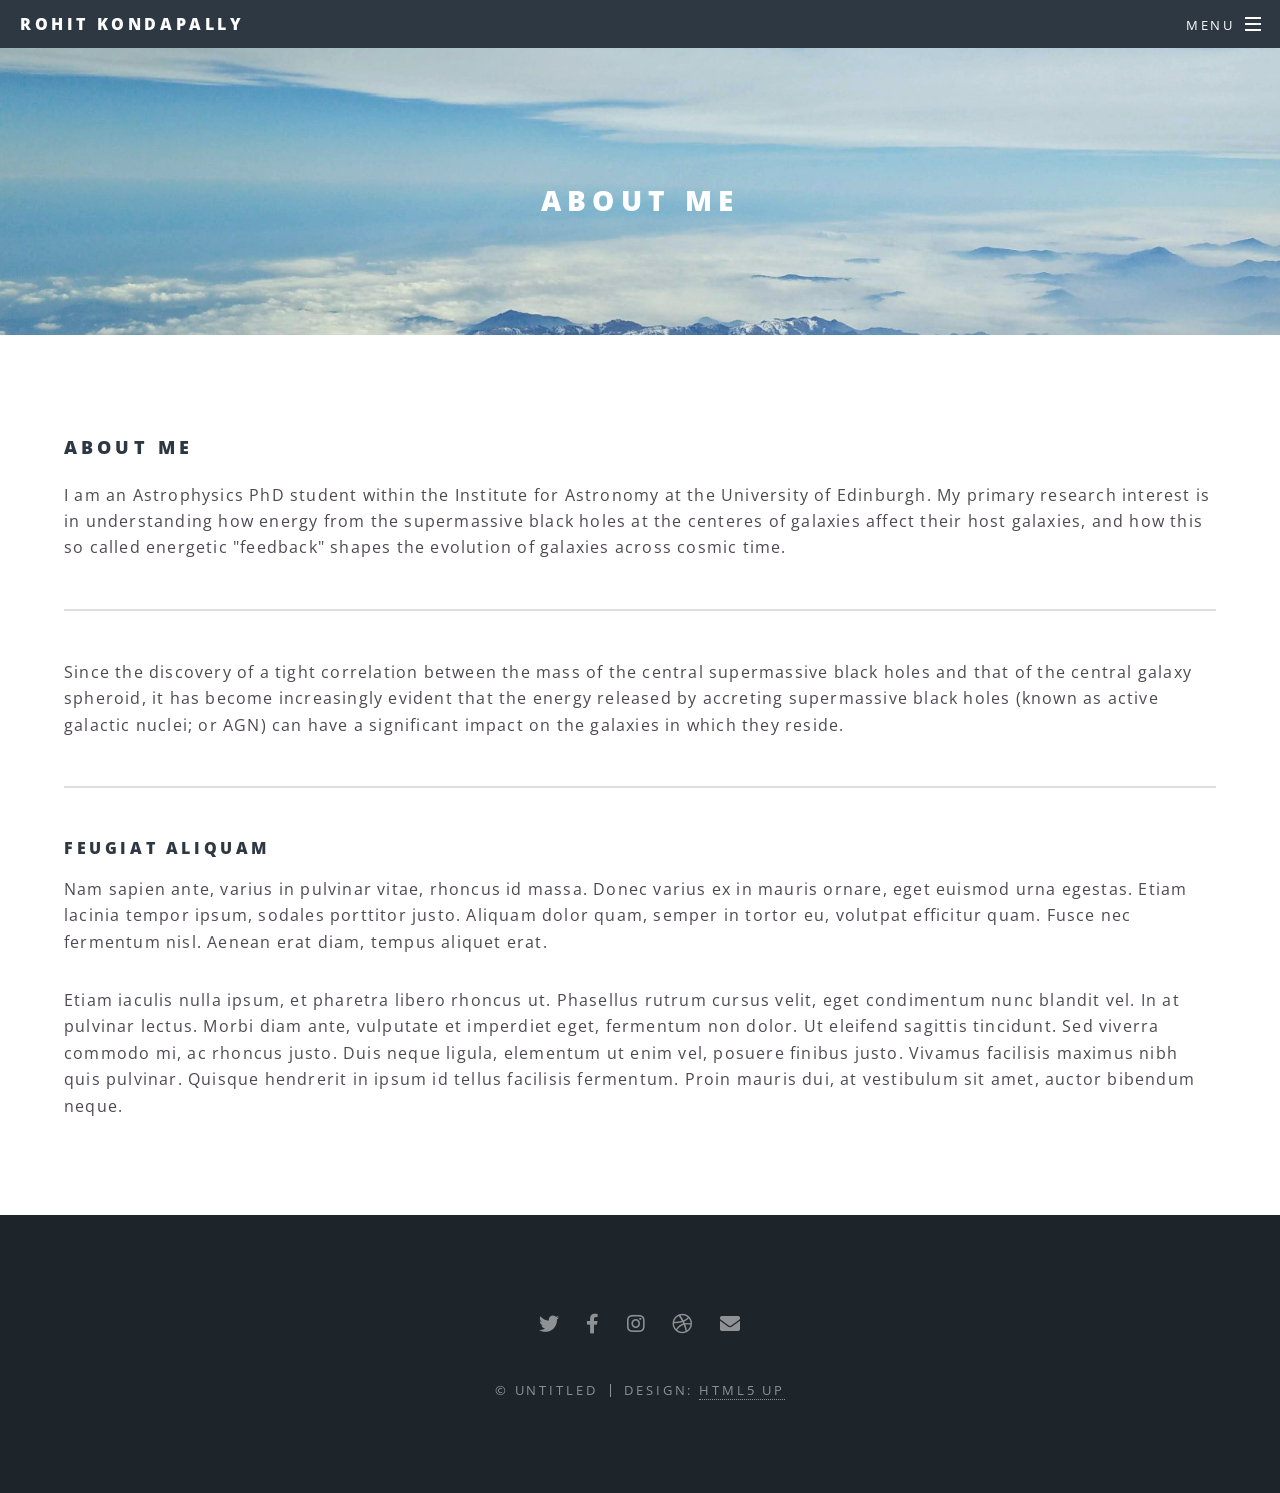
==== commit 5181d58a: "Update" ====
--- a/about.html
+++ b/about.html
@@ -27,7 +27,7 @@
 									<div id="menu">
 										<ul>
 											<li><a href="index.html">Home</a></li>
-											<li><a href="about.html">About</a></li>
+											<li><a href="about.html">About - Rohit Kondapally</a></li>
 											<li><a href="highlights.html">Highlights</a></li>
 											<li><a href="publications.html">Publications</a></li>
 											<li><a href="#">Log In</a></li>
@@ -47,10 +47,20 @@
 						<section class="wrapper style5">
 							<div class="inner">
 
-								<h3>Lorem ipsum dolor</h3>
-								<p>Morbi mattis mi consectetur tortor elementum, varius pellentesque velit convallis. Aenean tincidunt lectus auctor mauris maximus, ac scelerisque ipsum tempor. Duis vulputate ex et ex tincidunt, quis lacinia velit aliquet. Duis non efficitur nisi, id malesuada justo. Maecenas sagittis felis ac sagittis semper. Curabitur purus leo, tempus sed finibus eget, fringilla quis risus. Maecenas et lorem quis sem varius sagittis et a est. Maecenas iaculis iaculis sem. Donec vel dolor at arcu tincidunt bibendum. Interdum et malesuada fames ac ante ipsum primis in faucibus. Fusce ut aliquet justo. Donec id neque ipsum. Integer eget ultricies odio. Nam vel ex a orci fringilla tincidunt. Aliquam eleifend ligula non velit accumsan cursus. Etiam ut gravida sapien.</p>
+								<h3>About Me</h3>
+								<p>I am an Astrophysics PhD student within the Institute for Astronomy at the University of Edinburgh.
+									My primary research interest is in understanding how energy from the supermassive black holes 
+									at the centeres of galaxies affect their host galaxies, 
+									and how this so called energetic "feedback" shapes the evolution of galaxies across cosmic time.
+								</p>
 
-								<p>Vestibulum ultrices risus velit, sit amet blandit massa auctor sit amet. Sed eu lectus sem. Phasellus in odio at ipsum porttitor mollis id vel diam. Praesent sit amet posuere risus, eu faucibus lectus. Vivamus ex ligula, tempus pulvinar ipsum in, auctor porta quam. Proin nec dui cursus, posuere dui eget interdum. Fusce lectus magna, sagittis at facilisis vitae, pellentesque at etiam. Quisque posuere leo quis sem commodo, vel scelerisque nisi scelerisque. Suspendisse id quam vel tortor tincidunt suscipit. Nullam auctor orci eu dolor consectetur, interdum ullamcorper ante tincidunt. Mauris felis nec felis elementum varius.</p>
+								<hr />
+
+								<p>Since the discovery of a tight correlation between the mass of the central supermassive black holes 
+									and that of the central galaxy spheroid, it has become increasingly evident that the energy released
+									by accreting supermassive black holes (known as active galactic nuclei; or AGN) can have a significant
+									impact on the galaxies in which they reside.
+								</p>
 
 								<hr />
 
--- a/assets/css/main.css
+++ b/assets/css/main.css
@@ -2827,7 +2827,8 @@
 				radial-gradient(rgba(255,255,255,.4), rgba(255,255,255,.1) 2px, transparent 30px);
 			background-size: 550px 550px, 350px 350px, 250px 250px, 150px 150px;
 			background-position: 0 0, 40px 60px, 130px 270px, 70px 100px;
-			color: #c8ece9;
+			/* color: #c8ece9; */
+			color: white;
 		}
 
 			.wrapper.style1 strong, .wrapper.style1 b {
@@ -2859,7 +2860,8 @@
 			}
 
 			.wrapper.style1 header.major p {
-				color: #c8ece9;
+				/* color: #c8ece9; */
+				color: white;
 			}
 
 			.wrapper.style1 label {
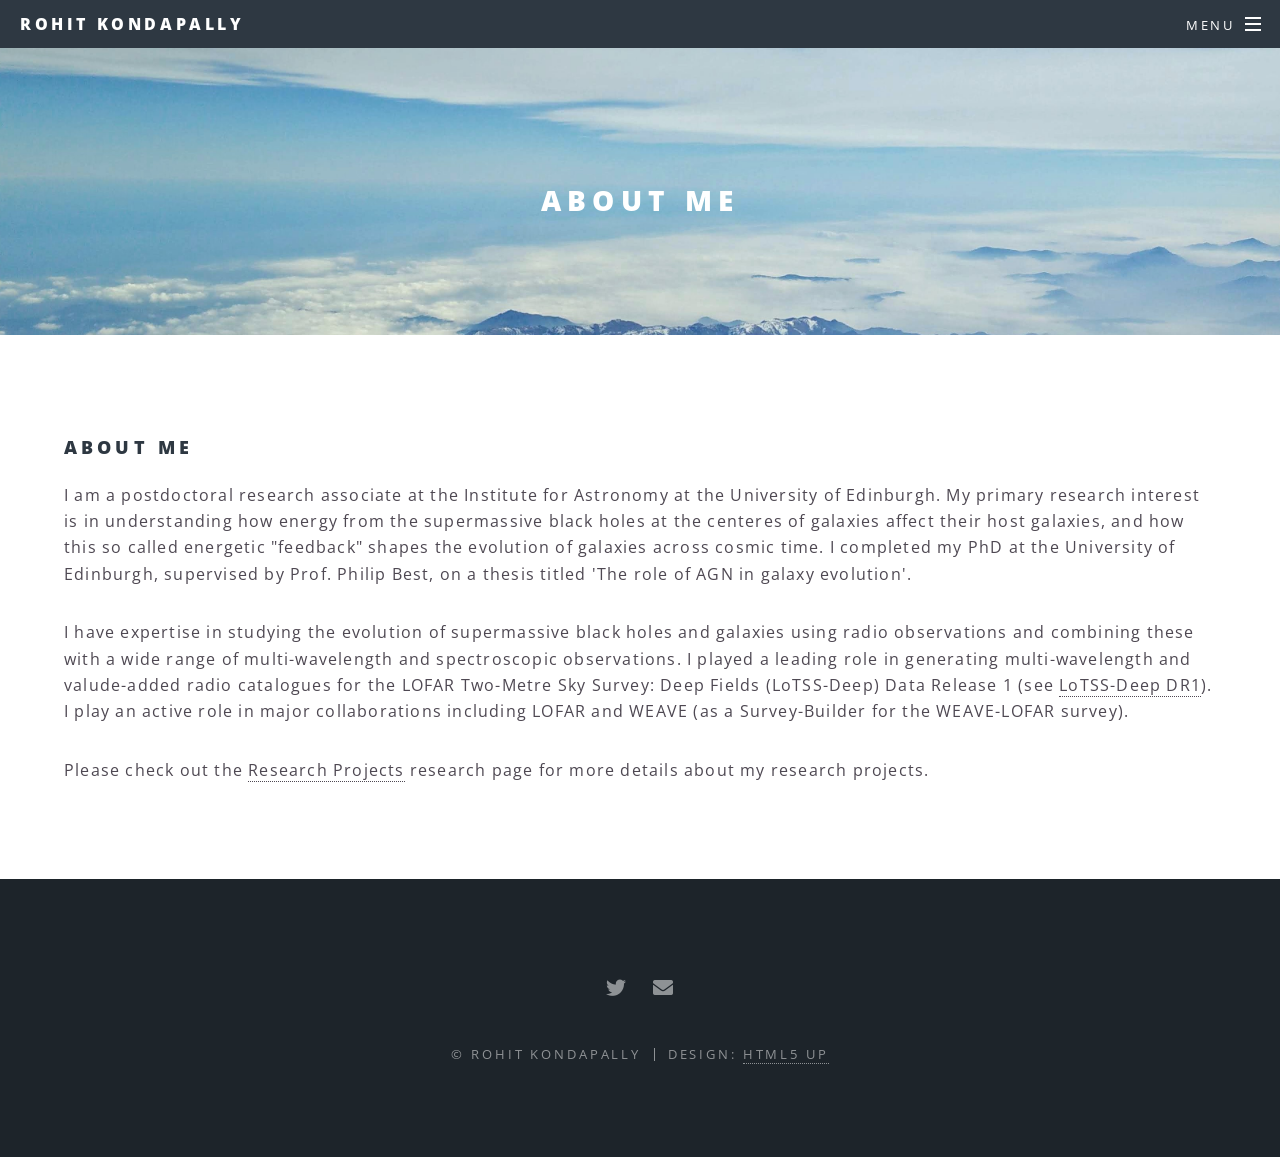
==== commit 5ba02418: "Update" ====
--- a/about.html
+++ b/about.html
@@ -27,10 +27,10 @@
 									<div id="menu">
 										<ul>
 											<li><a href="index.html">Home</a></li>
-											<li><a href="about.html">About - Rohit Kondapally</a></li>
-											<li><a href="highlights.html">Highlights</a></li>
+											<li><a href="about.html">About</a></li>
+											<li><a href="highlights.html">Research</a></li>
 											<li><a href="publications.html">Publications</a></li>
-											<li><a href="#">Log In</a></li>
+											<!-- <li><a href="#">Log In</a></li> -->
 										</ul>
 									</div>
 								</li>
@@ -48,26 +48,26 @@
 							<div class="inner">
 
 								<h3>About Me</h3>
-								<p>I am an Astrophysics PhD student within the Institute for Astronomy at the University of Edinburgh.
+								<p>I am a postdoctoral research associate at the Institute for Astronomy at the University of Edinburgh.
 									My primary research interest is in understanding how energy from the supermassive black holes 
 									at the centeres of galaxies affect their host galaxies, 
 									and how this so called energetic "feedback" shapes the evolution of galaxies across cosmic time.
+									I completed my PhD at the University of Edinburgh, supervised by Prof. Philip Best, on a thesis 
+									titled 'The role of AGN in galaxy evolution'.
 								</p>
 
-								<hr />
-
-								<p>Since the discovery of a tight correlation between the mass of the central supermassive black holes 
-									and that of the central galaxy spheroid, it has become increasingly evident that the energy released
-									by accreting supermassive black holes (known as active galactic nuclei; or AGN) can have a significant
-									impact on the galaxies in which they reside.
+								<p>
+									I have expertise in studying the evolution of supermassive black holes and galaxies using radio observations 
+									and combining these with a wide range of multi-wavelength and spectroscopic observations. I played a leading role in 
+									generating multi-wavelength and valude-added radio catalogues for the LOFAR Two-Metre Sky Survey: Deep Fields (LoTSS-Deep) Data Release 1 
+									(see <a href="https://www.lofar-surveys.org/deepfields.html">LoTSS-Deep DR1</a>). 
+									I play an active role in major collaborations including LOFAR and WEAVE (as a Survey-Builder for the WEAVE-LOFAR survey).
+								
 								</p>
 
-								<hr />
-
-								<h4>Feugiat aliquam</h4>
-								<p>Nam sapien ante, varius in pulvinar vitae, rhoncus id massa. Donec varius ex in mauris ornare, eget euismod urna egestas. Etiam lacinia tempor ipsum, sodales porttitor justo. Aliquam dolor quam, semper in tortor eu, volutpat efficitur quam. Fusce nec fermentum nisl. Aenean erat diam, tempus aliquet erat.</p>
-
-								<p>Etiam iaculis nulla ipsum, et pharetra libero rhoncus ut. Phasellus rutrum cursus velit, eget condimentum nunc blandit vel. In at pulvinar lectus. Morbi diam ante, vulputate et imperdiet eget, fermentum non dolor. Ut eleifend sagittis tincidunt. Sed viverra commodo mi, ac rhoncus justo. Duis neque ligula, elementum ut enim vel, posuere finibus justo. Vivamus facilisis maximus nibh quis pulvinar. Quisque hendrerit in ipsum id tellus facilisis fermentum. Proin mauris dui, at vestibulum sit amet, auctor bibendum neque.</p>
+								<p>
+									Please check out the <a href="highlights.html">Research Projects</a> research page for more details about my research projects.
+								</p>
 
 							</div>
 						</section>
@@ -76,14 +76,14 @@
 				<!-- Footer -->
 					<footer id="footer">
 						<ul class="icons">
-							<li><a href="#" class="icon brands fa-twitter"><span class="label">Twitter</span></a></li>
-							<li><a href="#" class="icon brands fa-facebook-f"><span class="label">Facebook</span></a></li>
-							<li><a href="#" class="icon brands fa-instagram"><span class="label">Instagram</span></a></li>
-							<li><a href="#" class="icon brands fa-dribbble"><span class="label">Dribbble</span></a></li>
-							<li><a href="#" class="icon solid fa-envelope"><span class="label">Email</span></a></li>
+							<li><a href="https://twitter.com/rohitkondapally" class="icon brands fa-twitter"><span class="label">Twitter</span></a></li>
+							<!-- <li><a href="#" class="icon brands fa-facebook-f"><span class="label">Facebook</span></a></li> -->
+							<!-- <li><a href="#" class="icon brands fa-instagram"><span class="label">Instagram</span></a></li> -->
+							<!-- <li><a href="#" class="icon brands fa-dribbble"><span class="label">Dribbble</span></a></li> -->
+							<li><a href="mailto: rohitk@roe.ac.uk" class="icon solid fa-envelope"><span class="label">Email</span></a></li>
 						</ul>
 						<ul class="copyright">
-							<li>&copy; Untitled</li><li>Design: <a href="http://html5up.net">HTML5 UP</a></li>
+							<li>&copy; Rohit Kondapally</li><li>Design: <a href="http://html5up.net">HTML5 UP</a></li>
 						</ul>
 					</footer>
 
--- a/assets/css/main.css
+++ b/assets/css/main.css
@@ -3311,6 +3311,10 @@
 				}
 
 			}
+
+		.wrapper.style6 {
+				background-color: #fff;
+		}
 
 		@media screen and (max-width: 980px) {
 
@@ -3930,6 +3934,81 @@
 		background-attachment: scroll;
 	}
 
+	/* Main */
+
+	#main > headerw {
+		padding: 12em 0 10em 0 ;
+		/* background-image: -moz-linear-gradient(top, rgba(0,0,0,0.5), rgba(0,0,0,0.5)), url("../../images/banner.jpg");
+		background-image: -webkit-linear-gradient(top, rgba(0,0,0,0.5), rgba(0,0,0,0.5)), url("../../images/banner.jpg");
+		/* background-image: -ms-linear-gradient(top, rgba(0,0,0,0.5), rgba(0,0,0,0.5)), url("../../images/banner.jpg"); */
+		/* background-image: linear-gradient(top, rgba(0,0,0,0.5), rgba(0,0,0,0.5)), url("../../images/banner.jpg"); */ */
+		/* background-image: url("../../images/mountains.jpg"); */
+		background: white;
+		background-color: white;
+		background-attachment: fixed;
+		background-position: center center;
+		background-repeat: no-repeat;
+		background-size: cover;
+		text-align: center;
+	}
+
+		#main > headerw h2 {
+			font-size: 1.75em;
+			margin: 0 0 0.5em 0;
+		}
+
+		#main > headerw p {
+			color: inherit;
+			letter-spacing: 0.225em;
+			text-transform: uppercase;
+			top: 0;
+		}
+
+			#main > headerw p a {
+				color: inherit;
+			}
+
+		@media screen and (max-width: 1680px) {
+
+			#main > headerw {
+				padding: 10em 0 8em 0 ;
+			}
+
+		}
+
+		@media screen and (max-width: 1280px) {
+
+			#main > headerw {
+				padding: 8em 3em 6em 3em ;
+			}
+
+		}
+
+		@media screen and (max-width: 980px) {
+
+			#main > headerw {
+				padding: 10em 3em 8em 3em ;
+			}
+
+		}
+
+		@media screen and (max-width: 736px) {
+
+			#main > headerw {
+				padding: 5em 3em 3em 3em ;
+			}
+
+				#main > headerw h2 {
+					font-size: 1.25em;
+					margin: 0 0 1em 0;
+				}
+
+		}
+
+	body.is-mobile #main > headerw {
+		background-attachment: scroll;
+	}
+
 /* Footer */
 
 	#footer {
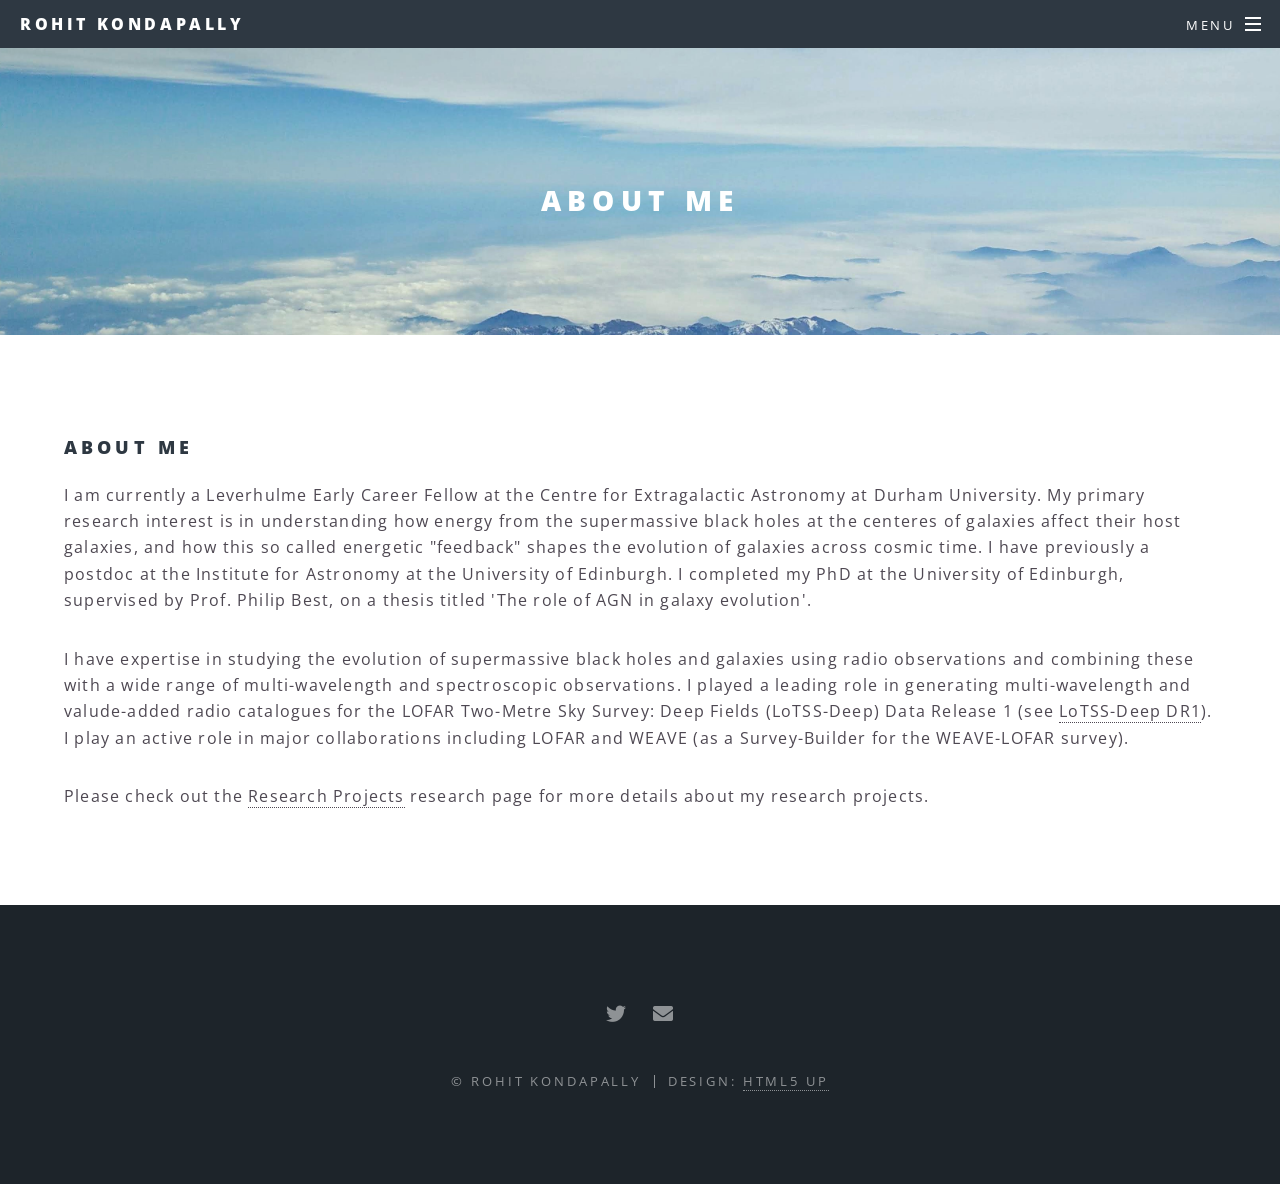
==== commit 382373fb: "Durham update." ====
--- a/about.html
+++ b/about.html
@@ -28,7 +28,7 @@
 										<ul>
 											<li><a href="index.html">Home</a></li>
 											<li><a href="about.html">About</a></li>
-											<li><a href="highlights.html">Research</a></li>
+											<li><a href="research.html">Research</a></li>
 											<li><a href="publications.html">Publications</a></li>
 											<!-- <li><a href="#">Log In</a></li> -->
 										</ul>
@@ -48,11 +48,11 @@
 							<div class="inner">
 
 								<h3>About Me</h3>
-								<p>I am a postdoctoral research associate at the Institute for Astronomy at the University of Edinburgh.
+								<p>I am currently a Leverhulme Early Career Fellow at the Centre for Extragalactic Astronomy at Durham University.
 									My primary research interest is in understanding how energy from the supermassive black holes 
 									at the centeres of galaxies affect their host galaxies, 
 									and how this so called energetic "feedback" shapes the evolution of galaxies across cosmic time.
-									I completed my PhD at the University of Edinburgh, supervised by Prof. Philip Best, on a thesis 
+									I have previously a postdoc at the Institute for Astronomy at the University of Edinburgh. I completed my PhD at the University of Edinburgh, supervised by Prof. Philip Best, on a thesis 
 									titled 'The role of AGN in galaxy evolution'.
 								</p>
 
@@ -66,7 +66,7 @@
 								</p>
 
 								<p>
-									Please check out the <a href="highlights.html">Research Projects</a> research page for more details about my research projects.
+									Please check out the <a href="research.html">Research Projects</a> research page for more details about my research projects.
 								</p>
 
 							</div>
--- a/assets/css/main.css
+++ b/assets/css/main.css
@@ -2116,7 +2116,7 @@
 		}
 
 		.image.left, .image.right {
-			max-width: 40%;
+			max-width: 60%;
 		}
 
 			.image.left img, .image.right img {
@@ -3939,11 +3939,10 @@
 	#main > headerw {
 		padding: 12em 0 10em 0 ;
 		/* background-image: -moz-linear-gradient(top, rgba(0,0,0,0.5), rgba(0,0,0,0.5)), url("../../images/banner.jpg");
-		background-image: -webkit-linear-gradient(top, rgba(0,0,0,0.5), rgba(0,0,0,0.5)), url("../../images/banner.jpg");
+		/* background-image: -webkit-linear-gradient(top, rgba(0,0,0,0.5), rgba(0,0,0,0.5)), url("../../images/banner.jpg"); */
 		/* background-image: -ms-linear-gradient(top, rgba(0,0,0,0.5), rgba(0,0,0,0.5)), url("../../images/banner.jpg"); */
-		/* background-image: linear-gradient(top, rgba(0,0,0,0.5), rgba(0,0,0,0.5)), url("../../images/banner.jpg"); */ */
+		/* background-image: linear-gradient(top, rgba(0,0,0,0.5), rgba(0,0,0,0.5)), url("../../images/banner.jpg"); */
 		/* background-image: url("../../images/mountains.jpg"); */
-		background: white;
 		background-color: white;
 		background-attachment: fixed;
 		background-position: center center;
@@ -3953,8 +3952,10 @@
 	}
 
 		#main > headerw h2 {
+			background-color: #fff;
 			font-size: 1.75em;
 			margin: 0 0 0.5em 0;
+			color: #1d242a;
 		}
 
 		#main > headerw p {
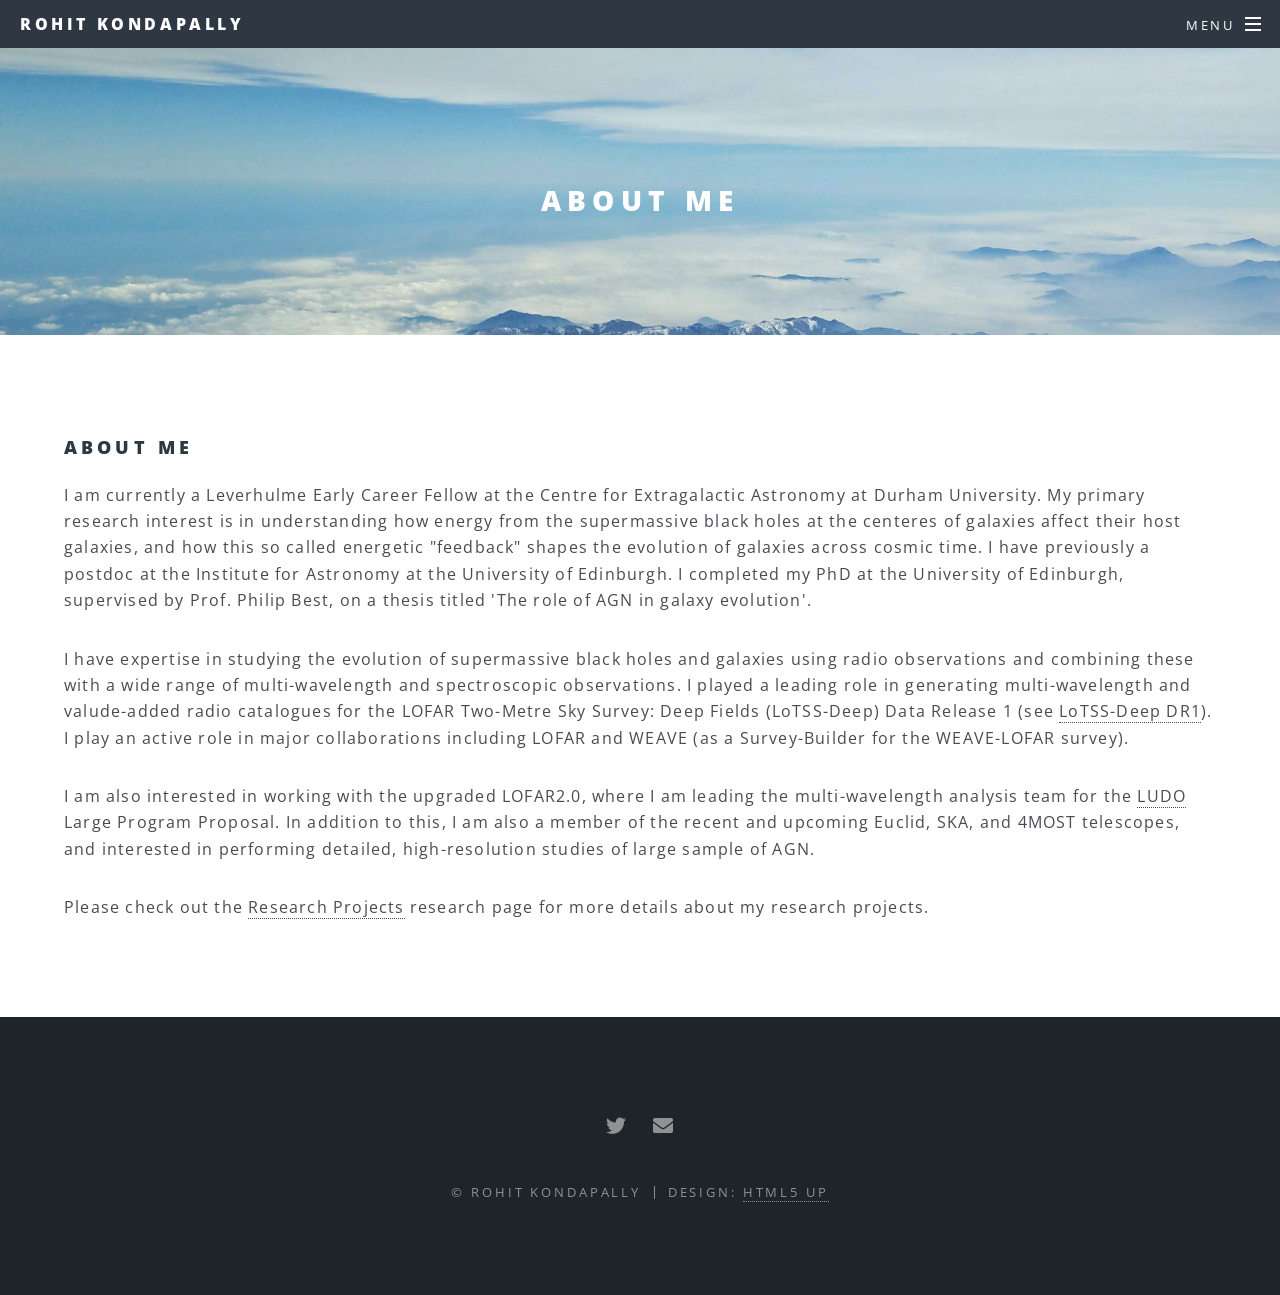
==== commit b85f3f3d: "Update about" ====
--- a/about.html
+++ b/about.html
@@ -66,6 +66,13 @@
 								</p>
 
 								<p>
+									I am also interested in working with the upgraded LOFAR2.0, where I am leading 
+									the multi-wavelength analysis team for the <a href="https://sites.google.com/view/lofarultradeep">LUDO</a> Large Program Proposal. 
+									In addition to this, I am also a member of the recent and upcoming Euclid, SKA, and 4MOST telescopes, and interested in 
+									performing detailed, high-resolution studies of large sample of AGN.
+								</p>
+
+								<p>
 									Please check out the <a href="research.html">Research Projects</a> research page for more details about my research projects.
 								</p>
 
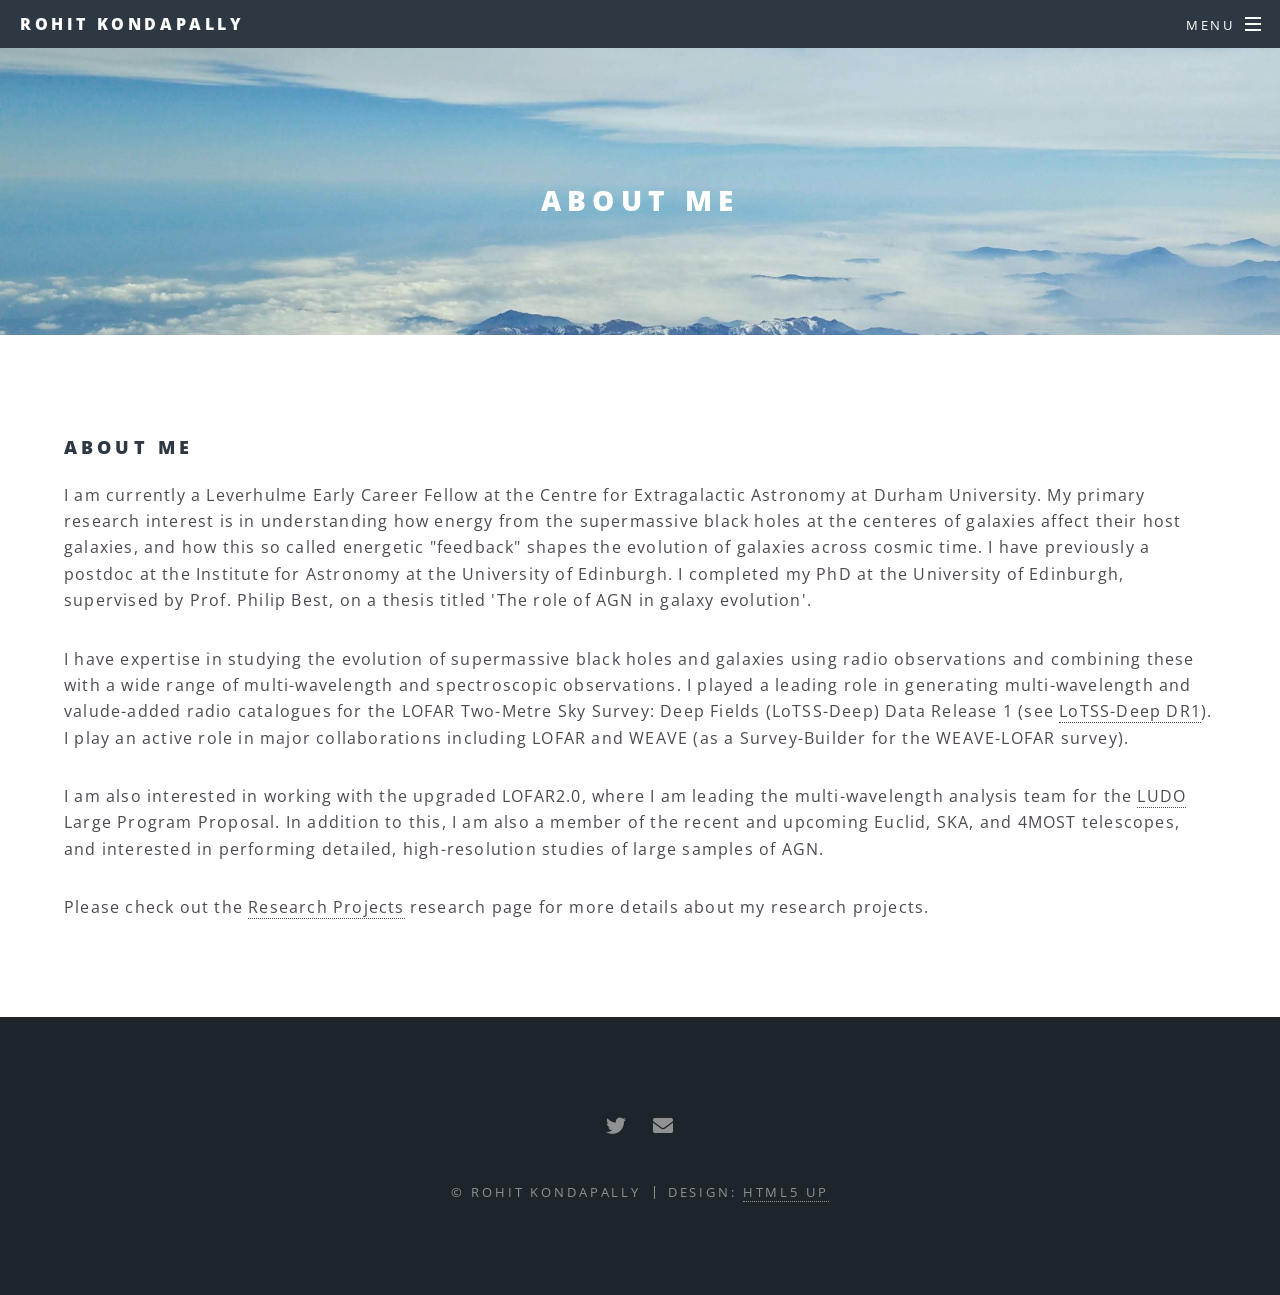
==== commit d557e392: "Updated email" ====
--- a/about.html
+++ b/about.html
@@ -69,7 +69,7 @@
 									I am also interested in working with the upgraded LOFAR2.0, where I am leading 
 									the multi-wavelength analysis team for the <a href="https://sites.google.com/view/lofarultradeep">LUDO</a> Large Program Proposal. 
 									In addition to this, I am also a member of the recent and upcoming Euclid, SKA, and 4MOST telescopes, and interested in 
-									performing detailed, high-resolution studies of large sample of AGN.
+									performing detailed, high-resolution studies of large samples of AGN.
 								</p>
 
 								<p>
@@ -87,7 +87,7 @@
 							<!-- <li><a href="#" class="icon brands fa-facebook-f"><span class="label">Facebook</span></a></li> -->
 							<!-- <li><a href="#" class="icon brands fa-instagram"><span class="label">Instagram</span></a></li> -->
 							<!-- <li><a href="#" class="icon brands fa-dribbble"><span class="label">Dribbble</span></a></li> -->
-							<li><a href="mailto: rohitk@roe.ac.uk" class="icon solid fa-envelope"><span class="label">Email</span></a></li>
+							<li><a href="mailto: rohit.kondapally@durham.ac.uk" class="icon solid fa-envelope"><span class="label">Email</span></a></li>
 						</ul>
 						<ul class="copyright">
 							<li>&copy; Rohit Kondapally</li><li>Design: <a href="http://html5up.net">HTML5 UP</a></li>
